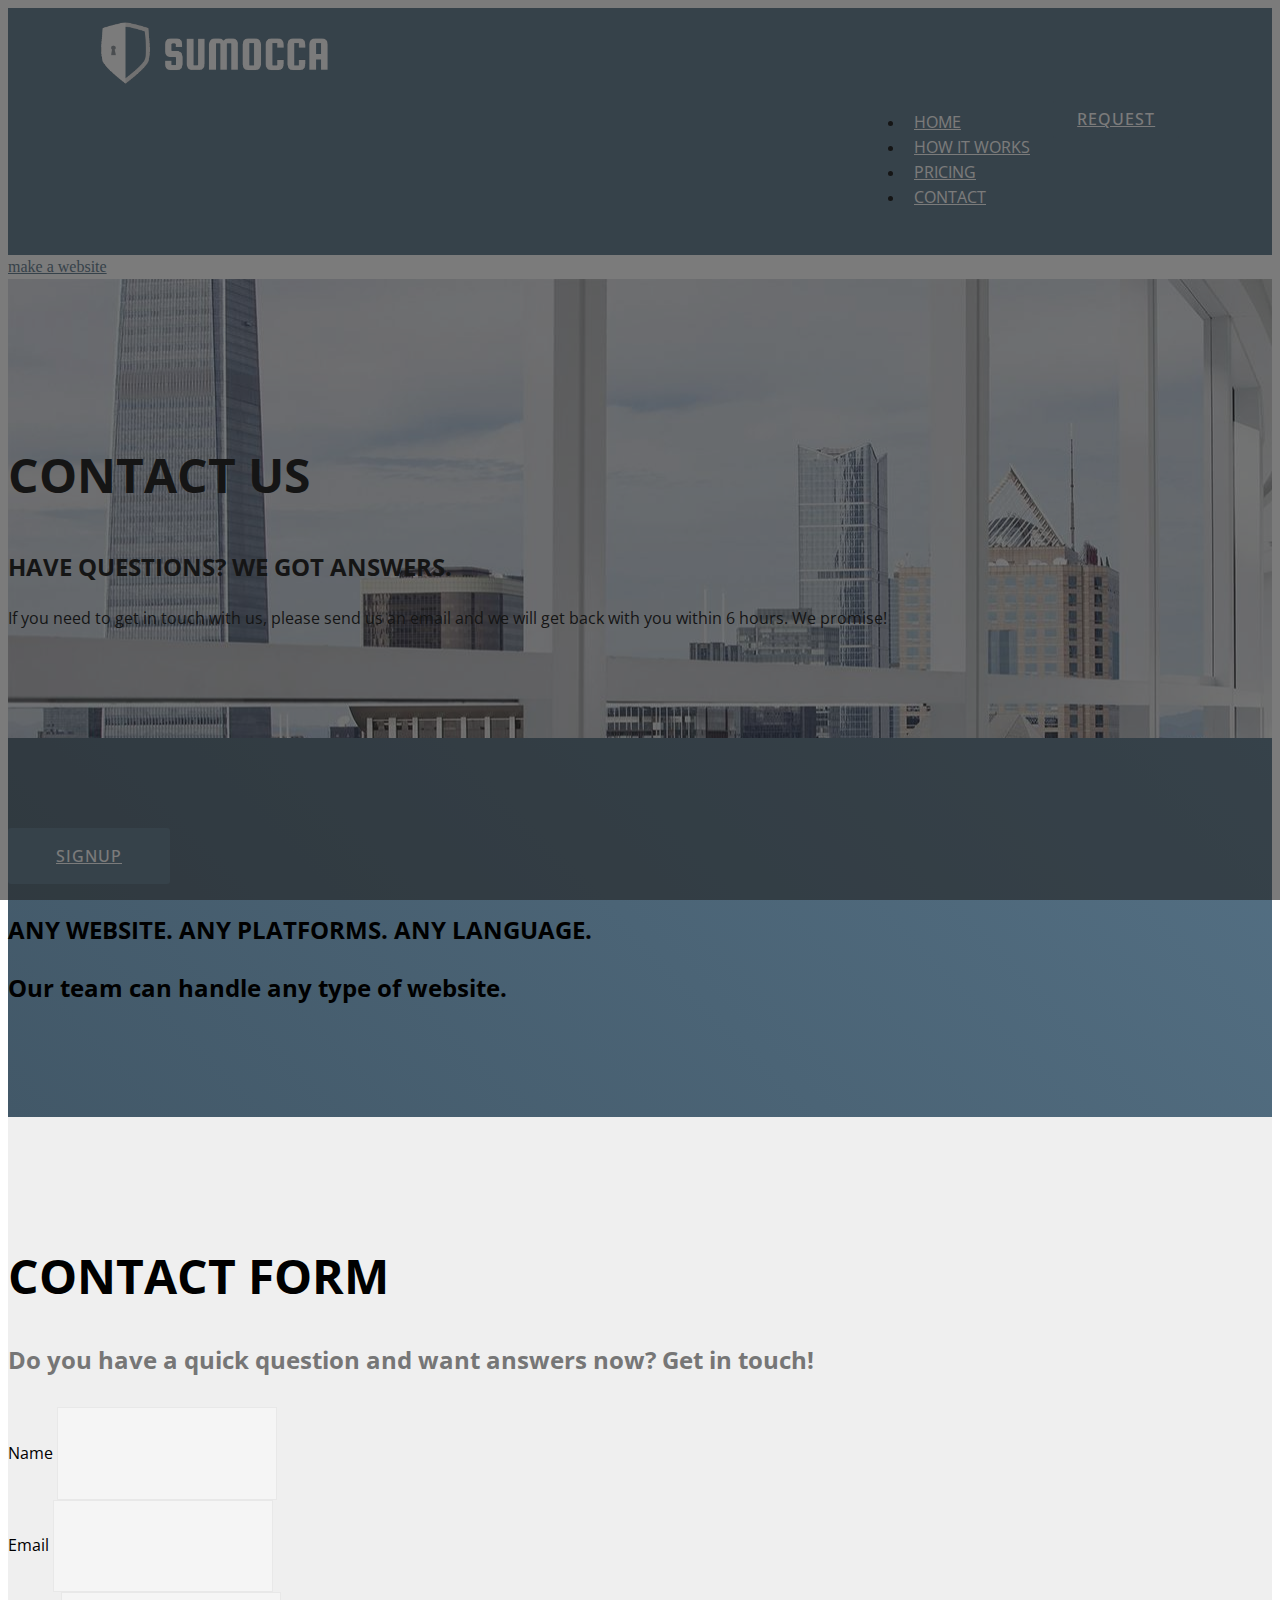
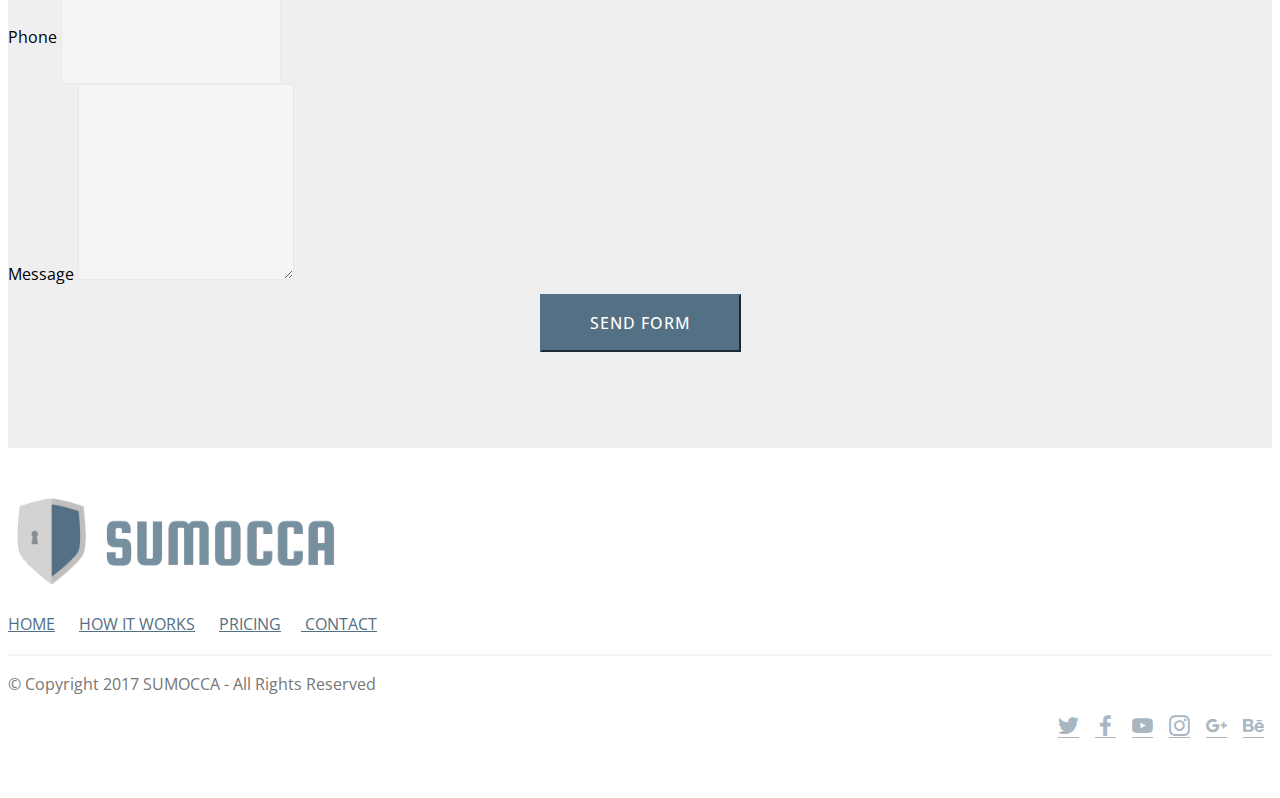
==== contact.html @ 3b96f132 "new upload" ====
<!DOCTYPE html>
<html>
<head>
  <!-- Site made with Mobirise Website Builder v4.2.2, https://mobirise.com -->
  <meta charset="UTF-8">
  <meta http-equiv="X-UA-Compatible" content="IE=edge">
  <meta name="generator" content="Mobirise v4.2.2, mobirise.com">
  <meta name="viewport" content="width=device-width, initial-scale=1">
  <link rel="shortcut icon" href="assets/images/sumocca-logo-icon-03-128x154.png" type="image/x-icon">
  <meta name="description" content="">
  <title>CONTACT</title>
  <link rel="stylesheet" href="assets/web/assets/mobirise-icons/mobirise-icons.css">
  <link rel="stylesheet" href="assets/tether/tether.min.css">
  <link rel="stylesheet" href="assets/bootstrap/css/bootstrap.min.css">
  <link rel="stylesheet" href="assets/bootstrap/css/bootstrap-grid.min.css">
  <link rel="stylesheet" href="assets/bootstrap/css/bootstrap-reboot.min.css">
  <link rel="stylesheet" href="assets/socicon/css/styles.css">
  <link rel="stylesheet" href="assets/dropdown/css/style.css">
  <link rel="stylesheet" href="assets/theme/css/style.css">
  <link rel="stylesheet" href="assets/mobirise/css/mbr-additional.css" type="text/css">
  
  
  
</head>
<body>
<section class="menu cid-qtBXk3uvk7" once="menu" id="menu2-1i" data-rv-view="254">

    

    <nav class="navbar navbar-expand beta-menu navbar-dropdown align-items-center navbar-fixed-top navbar-toggleable-sm bg-color transparent">
        <button class="navbar-toggler navbar-toggler-right" type="button" data-toggle="collapse" data-target="#navbarSupportedContent" aria-controls="navbarSupportedContent" aria-expanded="false" aria-label="Toggle navigation">
            <div class="hamburger">
                <span></span>
                <span></span>
                <span></span>
                <span></span>
            </div>
        </button>
        <div class="menu-logo">
            <div class="navbar-brand">
                <span class="navbar-logo">
                    <a href="index.html">
                        <img src="assets/images/sumocca-logo-sumocca-inverted-1680x5223.png" alt="Mobirise" title="" media-simple="true" style="height: 4.9rem;">
                    </a>
                </span>
                
            </div>
        </div>
        <div class="collapse navbar-collapse" id="navbarSupportedContent">
            <ul class="navbar-nav nav-dropdown" data-app-modern-menu="true"><li class="nav-item">
                    <a class="nav-link link text-white display-4" href="index.html">
                        HOME</a>
                </li><li class="nav-item"><a class="nav-link link text-white display-4" href="howitworks.html">
                        HOW IT WORKS</a></li><li class="nav-item"><a class="nav-link link text-white display-4" href="pricing.html">
                        PRICING</a></li><li class="nav-item"><a class="nav-link link text-white display-4" href="contact.html">
                        CONTACT</a></li></ul>
            <div class="navbar-buttons mbr-section-btn"><a class="btn btn-sm btn-primary display-4" href="request.html"><span class="mbri-edit mbr-iconfont mbr-iconfont-btn"></span>
                    REQUEST</a></div>
        </div>
    </nav>
</section>

<section class="engine"><a href="https://mobirise.co/h">make a website</a></section><section class="mbr-section info3 cid-qtBSN5jjMa" id="info3-19" data-rv-view="242">

    

    <div class="mbr-overlay" style="opacity: 0.6; background-color: rgb(35, 35, 35);">
    </div>

    <div class="container">
        <div class="row justify-content-center">
            <div class="media-container-column title col-12 col-md-10">
                <h2 class="align-left mbr-bold mbr-white pb-3 mbr-fonts-style display-2">
                    CONTACT US</h2>
                <h3 class="mbr-section-subtitle align-left mbr-light mbr-white pb-3 mbr-fonts-style display-5">
                    HAVE QUESTIONS? WE GOT ANSWERS.</h3>
                <p class="mbr-text align-left mbr-white mbr-fonts-style display-7">
                    If you need to get in touch with us, please send us an email and we will get back with you within 6 hours. We promise!</p>
                
            </div>
        </div>
    </div>
</section>

<section class="mbr-section info2 cid-qtBTxpRYz8" id="info2-1d" data-rv-view="245">

    

    

    <div class="container">
        <div class="row justify-content-center">
            <div class="media-container-column col-12 col-lg-3 col-md-4">
                <div class="mbr-section-btn align-left py-4"><a class="btn btn-primary display-4" href="pricing.html">SIGNUP</a></div>
            </div>
            <div class="media-container-column title col-12 col-lg-7 col-md-6">
                <h2 class="align-right mbr-bold mbr-white pb-3 mbr-fonts-style display-5">
                    ANY WEBSITE. ANY PLATFORMS. ANY LANGUAGE.</h2>
                <h3 class="mbr-section-subtitle align-right mbr-light mbr-white mbr-fonts-style display-5">
                    Our team can handle any type of website.</h3>
            </div>
        </div>
    </div>
</section>

<section class="mbr-section form1 cid-qtBSQK2jTN" id="form1-1a" data-rv-view="248">

    

    
    <div class="container">
        <div class="row justify-content-center">
            <div class="title col-12 col-lg-8">
                <h2 class="mbr-section-title align-center pb-3 mbr-fonts-style display-2">
                    CONTACT FORM
                </h2>
                <h3 class="mbr-section-subtitle align-center mbr-light pb-3 mbr-fonts-style display-5">
                    Do you have a quick question and want answers now? Get in touch!</h3>
            </div>
        </div>
    </div>
    <div class="container">
        <div class="row justify-content-center">
            <div class="media-container-column col-lg-8" data-form-type="formoid">
                    <div data-form-alert="" hidden="">
                        Thanks for filling out the form!
                    </div>
            
                    <form class="mbr-form" action="https://mobirise.com/" method="post" data-form-title="Mobirise Form"><input type="hidden" data-form-email="true" value="FG8EG2iCpXTelUS8zLbQG5BhSGpeW4QRdAvo38l9BM6LMunEGaPA+eh/CD2TAoX2A+5YjqZhH3MAC51hPK6ALNVbQ0pevUwwxZYVGxKORXZBF5r3ymHNPsztYHBO7hdn">
                        <div class="row row-sm-offset">
                            <div class="col-md-4 multi-horizontal" data-for="name">
                                <div class="form-group">
                                    <label class="form-control-label mbr-fonts-style display-7" for="name-form1-1a">Name</label>
                                    <input type="text" class="form-control" name="name" data-form-field="Name" required="" id="name-form1-1a">
                                </div>
                            </div>
                            <div class="col-md-4 multi-horizontal" data-for="email">
                                <div class="form-group">
                                    <label class="form-control-label mbr-fonts-style display-7" for="email-form1-1a">Email</label>
                                    <input type="email" class="form-control" name="email" data-form-field="Email" required="" id="email-form1-1a">
                                </div>
                            </div>
                            <div class="col-md-4 multi-horizontal" data-for="phone">
                                <div class="form-group">
                                    <label class="form-control-label mbr-fonts-style display-7" for="phone-form1-1a">Phone</label>
                                    <input type="tel" class="form-control" name="phone" data-form-field="Phone" id="phone-form1-1a">
                                </div>
                            </div>
                        </div>
                        <div class="form-group" data-for="message">
                            <label class="form-control-label mbr-fonts-style display-7" for="message-form1-1a">Message</label>
                            <textarea type="text" class="form-control" name="message" rows="7" data-form-field="Message" id="message-form1-1a"></textarea>
                        </div>
            
                        <span class="input-group-btn">
                            <button href="" type="submit" class="btn btn-primary btn-form display-4">SEND FORM</button>
                        </span>
                    </form>
            </div>
        </div>
    </div>
</section>

<section class="cid-qtBSRoUW4D" id="footer5-1b" data-rv-view="251">

    

    

    <div class="container">
        <div class="media-container-row">
            <div class="col-md-3">
                <div class="media-wrap">
                    <a href="index.html">
                       <img src="assets/images/sumocca-logo-sumocca-logo-1600x4592.png" alt="Mobirise" title="" media-simple="true">
                    </a>
                </div>
            </div>
            <div class="col-md-9">
                <p class="mbr-text align-right links mbr-fonts-style display-7">
                    <a href="index.html" class="text-black"></a><a href="index.html">HOME</a> &nbsp;&nbsp;&nbsp;&nbsp;
                    <a href="howitworks.html" class="text-black"></a><a href="howitworks.html">HOW IT WORKS</a> &nbsp;&nbsp;&nbsp;&nbsp;
                    <a href="pricing.html" class="text-black"></a><a href="pricing.html">PRICING</a> &nbsp;&nbsp;&nbsp;&nbsp;<a href="contact.html">
                    CONTACT</a>
                </p>
            </div>
        </div>
        <div class="footer-lower">
            <div class="media-container-row">
                <div class="col-md-12">
                    <hr>
                </div>
            </div>
            <div class="media-container-row mbr-white">
                <div class="col-md-6 copyright">
                    <p class="mbr-text mbr-fonts-style display-7">
                        © Copyright 2017 SUMOCCA - All Rights Reserved
                    </p>
                </div>
                <div class="col-md-6">
                    <div class="social-list align-right">
                        <div class="soc-item">
                            <a href="#" target="_blank">
                                <span class="mbr-iconfont mbr-iconfont-social socicon-twitter socicon" style="color: rgb(84, 112, 132);" media-simple="true"></span>
                            </a>
                        </div>
                        <div class="soc-item">
                            <a href="#" target="_blank">
                                <span class="mbr-iconfont mbr-iconfont-social socicon-facebook socicon" style="color: rgb(84, 112, 132);" media-simple="true"></span>
                            </a>
                        </div>
                        <div class="soc-item">
                            <a href="#" target="_blank">
                                <span class="mbr-iconfont mbr-iconfont-social socicon-youtube socicon" style="color: rgb(84, 112, 132);" media-simple="true"></span>
                            </a>
                        </div>
                        <div class="soc-item">
                            <a href="#" target="_blank">
                                <span class="mbr-iconfont mbr-iconfont-social socicon-instagram socicon" style="color: rgb(84, 112, 132);" media-simple="true"></span>
                            </a>
                        </div>
                        <div class="soc-item">
                            <a href="#" target="_blank">
                                <span class="mbr-iconfont mbr-iconfont-social socicon-googleplus socicon" style="color: rgb(84, 112, 132);" media-simple="true"></span>
                            </a>
                        </div>
                        <div class="soc-item">
                            <a href="#" target="_blank">
                                <span class="mbr-iconfont mbr-iconfont-social socicon-behance socicon" style="color: rgb(84, 112, 132);" media-simple="true"></span>
                            </a>
                        </div>
                    </div>
                </div>
            </div>
        </div>
    </div>
</section>


  <script src="assets/web/assets/jquery/jquery.min.js"></script>
  <script src="assets/popper/popper.min.js"></script>
  <script src="assets/tether/tether.min.js"></script>
  <script src="assets/bootstrap/js/bootstrap.min.js"></script>
  <script src="assets/smooth-scroll/smooth-scroll.js"></script>
  <script src="assets/dropdown/js/script.min.js"></script>
  <script src="assets/touch-swipe/jquery.touch-swipe.min.js"></script>
  <script src="assets/cookies-alert-plugin/cookies-alert-core.js"></script>
  <script src="assets/cookies-alert-plugin/cookies-alert-script.js"></script>
  <script src="assets/theme/js/script.js"></script>
  <script src="assets/formoid/formoid.min.js"></script>
  
  
<input name="cookieData" type="hidden" data-cookie-text="We use cookies to give you the best experience. Read our <a href='privacy.html'>cookie policy</a>.">
  </body>
</html>
---- assets/socicon/css/styles.css ----
@charset "UTF-8";

@font-face {
  font-family: "socicon";
  src:url("../fonts/socicon.eot");
  src:url("../fonts/socicon.eot?#iefix") format("embedded-opentype"),
    url("../fonts/socicon.woff") format("woff"),
    url("../fonts/socicon.ttf") format("truetype"),
    url("../fonts/socicon.svg#socicon") format("svg");
  font-weight: normal;
  font-style: normal;

}

[data-icon]:before {
  font-family: "socicon" !important;
  content: attr(data-icon);
  font-style: normal !important;
  font-weight: normal !important;
  font-variant: normal !important;
  text-transform: none !important;
  speak: none;
  line-height: 1;
  -webkit-font-smoothing: antialiased;
  -moz-osx-font-smoothing: grayscale;
}

[class^="socicon-"]:before,
[class*=" socicon-"]:before {
  font-family: "socicon" !important;
  font-style: normal !important;
  font-weight: normal !important;
  font-variant: normal !important;
  text-transform: none !important;
  speak: none;
  line-height: 1;
  -webkit-font-smoothing: antialiased;
  -moz-osx-font-smoothing: grayscale;
}

.socicon-modelmayhem:before {
  content: "\e000";
}
.socicon-mixcloud:before {
  content: "\e001";
}
.socicon-drupal:before {
  content: "\e002";
}
.socicon-swarm:before {
  content: "\e003";
}
.socicon-istock:before {
  content: "\e004";
}
.socicon-yammer:before {
  content: "\e005";
}
.socicon-ello:before {
  content: "\e006";
}
.socicon-stackoverflow:before {
  content: "\e007";
}
.socicon-persona:before {
  content: "\e008";
}
.socicon-triplej:before {
  content: "\e009";
}
.socicon-houzz:before {
  content: "\e00a";
}
.socicon-rss:before {
  content: "\e00b";
}
.socicon-paypal:before {
  content: "\e00c";
}
.socicon-odnoklassniki:before {
  content: "\e00d";
}
.socicon-airbnb:before {
  content: "\e00e";
}
.socicon-periscope:before {
  content: "\e00f";
}
.socicon-outlook:before {
  content: "\e010";
}
.socicon-coderwall:before {
  content: "\e011";
}
.socicon-tripadvisor:before {
  content: "\e012";
}
.socicon-appnet:before {
  content: "\e013";
}
.socicon-goodreads:before {
  content: "\e014";
}
.socicon-tripit:before {
  content: "\e015";
}
.socicon-lanyrd:before {
  content: "\e016";
}
.socicon-slideshare:before {
  content: "\e017";
}
.socicon-buffer:before {
  content: "\e018";
}
.socicon-disqus:before {
  content: "\e019";
}
.socicon-vkontakte:before {
  content: "\e01a";
}
.socicon-whatsapp:before {
  content: "\e01b";
}
.socicon-patreon:before {
  content: "\e01c";
}
.socicon-storehouse:before {
  content: "\e01d";
}
.socicon-pocket:before {
  content: "\e01e";
}
.socicon-mail:before {
  content: "\e01f";
}
.socicon-blogger:before {
  content: "\e020";
}
.socicon-technorati:before {
  content: "\e021";
}
.socicon-reddit:before {
  content: "\e022";
}
.socicon-dribbble:before {
  content: "\e023";
}
.socicon-stumbleupon:before {
  content: "\e024";
}
.socicon-digg:before {
  content: "\e025";
}
.socicon-envato:before {
  content: "\e026";
}
.socicon-behance:before {
  content: "\e027";
}
.socicon-delicious:before {
  content: "\e028";
}
.socicon-deviantart:before {
  content: "\e029";
}
.socicon-forrst:before {
  content: "\e02a";
}
.socicon-play:before {
  content: "\e02b";
}
.socicon-zerply:before {
  content: "\e02c";
}
.socicon-wikipedia:before {
  content: "\e02d";
}
.socicon-apple:before {
  content: "\e02e";
}
.socicon-flattr:before {
  content: "\e02f";
}
.socicon-github:before {
  content: "\e030";
}
.socicon-renren:before {
  content: "\e031";
}
.socicon-friendfeed:before {
  content: "\e032";
}
.socicon-newsvine:before {
  content: "\e033";
}
.socicon-identica:before {
  content: "\e034";
}
.socicon-bebo:before {
  content: "\e035";
}
.socicon-zynga:before {
  content: "\e036";
}
.socicon-steam:before {
  content: "\e037";
}
.socicon-xbox:before {
  content: "\e038";
}
.socicon-windows:before {
  content: "\e039";
}
.socicon-qq:before {
  content: "\e03a";
}
.socicon-douban:before {
  content: "\e03b";
}
.socicon-meetup:before {
  content: "\e03c";
}
.socicon-playstation:before {
  content: "\e03d";
}
.socicon-android:before {
  content: "\e03e";
}
.socicon-snapchat:before {
  content: "\e03f";
}
.socicon-twitter:before {
  content: "\e040";
}
.socicon-facebook:before {
  content: "\e041";
}
.socicon-googleplus:before {
  content: "\e042";
}
.socicon-pinterest:before {
  content: "\e043";
}
.socicon-foursquare:before {
  content: "\e044";
}
.socicon-yahoo:before {
  content: "\e045";
}
.socicon-skype:before {
  content: "\e046";
}
.socicon-yelp:before {
  content: "\e047";
}
.socicon-feedburner:before {
  content: "\e048";
}
.socicon-linkedin:before {
  content: "\e049";
}
.socicon-viadeo:before {
  content: "\e04a";
}
.socicon-xing:before {
  content: "\e04b";
}
.socicon-myspace:before {
  content: "\e04c";
}
.socicon-soundcloud:before {
  content: "\e04d";
}
.socicon-spotify:before {
  content: "\e04e";
}
.socicon-grooveshark:before {
  content: "\e04f";
}
.socicon-lastfm:before {
  content: "\e050";
}
.socicon-youtube:before {
  content: "\e051";
}
.socicon-vimeo:before {
  content: "\e052";
}
.socicon-dailymotion:before {
  content: "\e053";
}
.socicon-vine:before {
  content: "\e054";
}
.socicon-flickr:before {
  content: "\e055";
}
.socicon-500px:before {
  content: "\e056";
}
.socicon-wordpress:before {
  content: "\e058";
}
.socicon-tumblr:before {
  content: "\e059";
}
.socicon-twitch:before {
  content: "\e05a";
}
.socicon-8tracks:before {
  content: "\e05b";
}
.socicon-amazon:before {
  content: "\e05c";
}
.socicon-icq:before {
  content: "\e05d";
}
.socicon-smugmug:before {
  content: "\e05e";
}
.socicon-ravelry:before {
  content: "\e05f";
}
.socicon-weibo:before {
  content: "\e060";
}
.socicon-baidu:before {
  content: "\e061";
}
.socicon-angellist:before {
  content: "\e062";
}
.socicon-ebay:before {
  content: "\e063";
}
.socicon-imdb:before {
  content: "\e064";
}
.socicon-stayfriends:before {
  content: "\e065";
}
.socicon-residentadvisor:before {
  content: "\e066";
}
.socicon-google:before {
  content: "\e067";
}
.socicon-yandex:before {
  content: "\e068";
}
.socicon-sharethis:before {
  content: "\e069";
}
.socicon-bandcamp:before {
  content: "\e06a";
}
.socicon-itunes:before {
  content: "\e06b";
}
.socicon-deezer:before {
  content: "\e06c";
}
.socicon-telegram:before {
  content: "\e06e";
}
.socicon-openid:before {
  content: "\e06f";
}
.socicon-amplement:before {
  content: "\e070";
}
.socicon-viber:before {
  content: "\e071";
}
.socicon-zomato:before {
  content: "\e072";
}
.socicon-draugiem:before {
  content: "\e074";
}
.socicon-endomodo:before {
  content: "\e075";
}
.socicon-filmweb:before {
  content: "\e076";
}
.socicon-stackexchange:before {
  content: "\e077";
}
.socicon-wykop:before {
  content: "\e078";
}
.socicon-teamspeak:before {
  content: "\e079";
}
.socicon-teamviewer:before {
  content: "\e07a";
}
.socicon-ventrilo:before {
  content: "\e07b";
}
.socicon-younow:before {
  content: "\e07c";
}
.socicon-raidcall:before {
  content: "\e07d";
}
.socicon-mumble:before {
  content: "\e07e";
}
.socicon-medium:before {
  content: "\e06d";
}
.socicon-bebee:before {
  content: "\e07f";
}
.socicon-hitbox:before {
  content: "\e080";
}
.socicon-reverbnation:before {
  content: "\e081";
}
.socicon-formulr:before {
  content: "\e082";
}
.socicon-instagram:before {
  content: "\e057";
}
.socicon-battlenet:before {
  content: "\e083";
}
.socicon-chrome:before {
  content: "\e084";
}
.socicon-discord:before {
  content: "\e086";
}
.socicon-issuu:before {
  content: "\e087";
}
.socicon-macos:before {
  content: "\e088";
}
.socicon-firefox:before {
  content: "\e089";
}
.socicon-opera:before {
  content: "\e08d";
}
.socicon-keybase:before {
  content: "\e090";
}
.socicon-alliance:before {
  content: "\e091";
}
.socicon-livejournal:before {
  content: "\e092";
}
.socicon-googlephotos:before {
  content: "\e093";
}
.socicon-horde:before {
  content: "\e094";
}
.socicon-etsy:before {
  content: "\e095";
}
.socicon-zapier:before {
  content: "\e096";
}
.socicon-google-scholar:before {
  content: "\e097";
}
.socicon-researchgate:before {
  content: "\e098";
}
.socicon-wechat:before {
  content: "\e099";
}
.socicon-strava:before {
  content: "\e09a";
}
.socicon-line:before {
  content: "\e09b";
}
.socicon-lyft:before {
  content: "\e09c";
}
.socicon-uber:before {
  content: "\e09d";
}
.socicon-songkick:before {
  content: "\e09e";
}
.socicon-viewbug:before {
  content: "\e09f";
}
.socicon-googlegroups:before {
  content: "\e0a0";
}
.socicon-quora:before {
  content: "\e073";
}
.socicon-diablo:before {
  content: "\e085";
}
.socicon-blizzard:before {
  content: "\e0a1";
}
.socicon-hearthstone:before {
  content: "\e08b";
}
.socicon-heroes:before {
  content: "\e08a";
}
.socicon-overwatch:before {
  content: "\e08c";
}
.socicon-warcraft:before {
  content: "\e08e";
}
.socicon-starcraft:before {
  content: "\e08f";
}
.socicon-beam:before {
  content: "\e0a2";
}
.socicon-curse:before {
  content: "\e0a3";
}
.socicon-player:before {
  content: "\e0a4";
}
.socicon-streamjar:before {
  content: "\e0a5";
}
.socicon-nintendo:before {
  content: "\e0a6";
}
.socicon-hellocoton:before {
  content: "\e0a7";
}
---- assets/mobirise/css/mbr-additional.css ----
@import url(https://fonts.googleapis.com/css?family=Open+Sans:300,300i,400,400i,600,600i,700,700i,800,800i);





body {
  font-style: normal;
  line-height: 1.5;
}
.mbr-section-title {
  font-style: normal;
  line-height: 1.2;
}
.mbr-section-subtitle {
  line-height: 1.3;
}
.mbr-text {
  font-style: normal;
  line-height: 1.6;
}
.display-1 {
  font-family: 'Open Sans', sans-serif;
  font-size: 4.25rem;
}
.display-1 > .mbr-iconfont {
  font-size: 6.8rem;
}
.display-2 {
  font-family: 'Open Sans', sans-serif;
  font-size: 3rem;
}
.display-2 > .mbr-iconfont {
  font-size: 4.8rem;
}
.display-4 {
  font-family: 'Open Sans', sans-serif;
  font-size: 1rem;
}
.display-4 > .mbr-iconfont {
  font-size: 1.6rem;
}
.display-5 {
  font-family: 'Open Sans', sans-serif;
  font-size: 1.5rem;
}
.display-5 > .mbr-iconfont {
  font-size: 2.4rem;
}
.display-7 {
  font-family: 'Open Sans', sans-serif;
  font-size: 1rem;
}
.display-7 > .mbr-iconfont {
  font-size: 1.6rem;
}
/* ---- Fluid typography for mobile devices ---- */
/* 1.4 - font scale ratio ( bootstrap == 1.42857 ) */
/* 100vw - current viewport width */
/* (48 - 20)  48 == 48rem == 768px, 20 == 20rem == 320px(minimal supported viewport) */
/* 0.65 - min scale variable, may vary */
@media (max-width: 768px) {
  .display-1 {
    font-size: 3.4rem;
    font-size: calc( 2.1374999999999997rem + (4.25 - 2.1374999999999997) * ((100vw - 20rem) / (48 - 20)));
    line-height: calc( 1.4 * (2.1374999999999997rem + (4.25 - 2.1374999999999997) * ((100vw - 20rem) / (48 - 20))));
  }
  .display-2 {
    font-size: 2.4rem;
    font-size: calc( 1.7rem + (3 - 1.7) * ((100vw - 20rem) / (48 - 20)));
    line-height: calc( 1.4 * (1.7rem + (3 - 1.7) * ((100vw - 20rem) / (48 - 20))));
  }
  .display-4 {
    font-size: 0.8rem;
    font-size: calc( 1rem + (1 - 1) * ((100vw - 20rem) / (48 - 20)));
    line-height: calc( 1.4 * (1rem + (1 - 1) * ((100vw - 20rem) / (48 - 20))));
  }
  .display-5 {
    font-size: 1.2rem;
    font-size: calc( 1.175rem + (1.5 - 1.175) * ((100vw - 20rem) / (48 - 20)));
    line-height: calc( 1.4 * (1.175rem + (1.5 - 1.175) * ((100vw - 20rem) / (48 - 20))));
  }
}
/* Buttons */
.btn {
  font-weight: 500;
  border-width: 2px;
  font-style: normal;
  letter-spacing: 1px;
  margin: .4rem .8rem;
  white-space: normal;
  -webkit-transition: all 0.3s ease-in-out;
  -moz-transition: all 0.3s ease-in-out;
  transition: all 0.3s ease-in-out;
  padding: 1rem 3rem;
  border-radius: 3px;
  display: inline-flex;
  align-items: center;
  justify-content: center;
  word-break: break-word;
}
.btn-sm {
  font-weight: 500;
  letter-spacing: 1px;
  -webkit-transition: all 0.3s ease-in-out;
  -moz-transition: all 0.3s ease-in-out;
  transition: all 0.3s ease-in-out;
  padding: 0.6rem 1.5rem;
  border-radius: 3px;
}
.btn-md {
  font-weight: 500;
  letter-spacing: 1px;
  margin: .4rem .8rem !important;
  -webkit-transition: all 0.3s ease-in-out;
  -moz-transition: all 0.3s ease-in-out;
  transition: all 0.3s ease-in-out;
  padding: 1rem 3rem;
  border-radius: 3px;
}
.btn-lg {
  font-weight: 500;
  letter-spacing: 1px;
  margin: .4rem .8rem !important;
  -webkit-transition: all 0.3s ease-in-out;
  -moz-transition: all 0.3s ease-in-out;
  transition: all 0.3s ease-in-out;
  padding: 1.2rem 3.2rem;
  border-radius: 3px;
}
.bg-primary {
  background-color: #547084 !important;
}
.bg-success {
  background-color: #f7ed4a !important;
}
.bg-info {
  background-color: #82786e !important;
}
.bg-warning {
  background-color: #879a9f !important;
}
.bg-danger {
  background-color: #b1a374 !important;
}
.btn-primary,
.btn-primary:active,
.btn-primary.active {
  background-color: #547084;
  border-color: #547084;
  color: #ffffff;
}
.btn-primary:hover,
.btn-primary:focus,
.btn-primary.focus {
  color: #ffffff;
  background-color: #364855;
  border-color: #364855;
}
.btn-primary.disabled,
.btn-primary:disabled {
  color: #ffffff !important;
  background-color: #364855 !important;
  border-color: #364855 !important;
}
.btn-secondary,
.btn-secondary:active,
.btn-secondary.active {
  background-color: #ff3366;
  border-color: #ff3366;
  color: #ffffff;
}
.btn-secondary:hover,
.btn-secondary:focus,
.btn-secondary.focus {
  color: #ffffff;
  background-color: #e50039;
  border-color: #e50039;
}
.btn-secondary.disabled,
.btn-secondary:disabled {
  color: #ffffff !important;
  background-color: #e50039 !important;
  border-color: #e50039 !important;
}
.btn-info,
.btn-info:active,
.btn-info.active {
  background-color: #82786e;
  border-color: #82786e;
  color: #ffffff;
}
.btn-info:hover,
.btn-info:focus,
.btn-info.focus {
  color: #ffffff;
  background-color: #59524b;
  border-color: #59524b;
}
.btn-info.disabled,
.btn-info:disabled {
  color: #ffffff !important;
  background-color: #59524b !important;
  border-color: #59524b !important;
}
.btn-success,
.btn-success:active,
.btn-success.active {
  background-color: #f7ed4a;
  border-color: #f7ed4a;
  color: #ffffff;
}
.btn-success:hover,
.btn-success:focus,
.btn-success.focus {
  color: #ffffff;
  background-color: #eadd0a;
  border-color: #eadd0a;
}
.btn-success.disabled,
.btn-success:disabled {
  color: #ffffff !important;
  background-color: #eadd0a !important;
  border-color: #eadd0a !important;
}
.btn-warning,
.btn-warning:active,
.btn-warning.active {
  background-color: #879a9f;
  border-color: #879a9f;
  color: #ffffff;
}
.btn-warning:hover,
.btn-warning:focus,
.btn-warning.focus {
  color: #ffffff;
  background-color: #617479;
  border-color: #617479;
}
.btn-warning.disabled,
.btn-warning:disabled {
  color: #ffffff !important;
  background-color: #617479 !important;
  border-color: #617479 !important;
}
.btn-danger,
.btn-danger:active,
.btn-danger.active {
  background-color: #b1a374;
  border-color: #b1a374;
  color: #ffffff;
}
.btn-danger:hover,
.btn-danger:focus,
.btn-danger.focus {
  color: #ffffff;
  background-color: #8b7d4e;
  border-color: #8b7d4e;
}
.btn-danger.disabled,
.btn-danger:disabled {
  color: #ffffff !important;
  background-color: #8b7d4e !important;
  border-color: #8b7d4e !important;
}
.btn-white {
  color: #333333 !important;
}
.btn-white,
.btn-white:active,
.btn-white.active {
  background-color: #ffffff;
  border-color: #ffffff;
  color: #ffffff;
}
.btn-white:hover,
.btn-white:focus,
.btn-white.focus {
  color: #ffffff;
  background-color: #d4d4d4;
  border-color: #d4d4d4;
}
.btn-white.disabled,
.btn-white:disabled {
  color: #ffffff !important;
  background-color: #d4d4d4 !important;
  border-color: #d4d4d4 !important;
}
.btn-black,
.btn-black:active,
.btn-black.active {
  background-color: #333333;
  border-color: #333333;
  color: #ffffff;
}
.btn-black:hover,
.btn-black:focus,
.btn-black.focus {
  color: #ffffff;
  background-color: #0d0d0d;
  border-color: #0d0d0d;
}
.btn-black.disabled,
.btn-black:disabled {
  color: #ffffff !important;
  background-color: #0d0d0d !important;
  border-color: #0d0d0d !important;
}
.btn-primary-outline,
.btn-primary-outline:active,
.btn-primary-outline.active {
  background: none;
  border-color: #2c3b46;
  color: #2c3b46;
}
.btn-primary-outline:hover,
.btn-primary-outline:focus,
.btn-primary-outline.focus {
  color: #ffffff;
  background-color: #547084;
  border-color: #547084;
}
.btn-primary-outline.disabled,
.btn-primary-outline:disabled {
  color: #ffffff !important;
  background-color: #547084 !important;
  border-color: #547084 !important;
}
.btn-secondary-outline,
.btn-secondary-outline:active,
.btn-secondary-outline.active {
  background: none;
  border-color: #cc0033;
  color: #cc0033;
}
.btn-secondary-outline:hover,
.btn-secondary-outline:focus,
.btn-secondary-outline.focus {
  color: #ffffff;
  background-color: #ff3366;
  border-color: #ff3366;
}
.btn-secondary-outline.disabled,
.btn-secondary-outline:disabled {
  color: #ffffff !important;
  background-color: #ff3366 !important;
  border-color: #ff3366 !important;
}
.btn-info-outline,
.btn-info-outline:active,
.btn-info-outline.active {
  background: none;
  border-color: #4b453f;
  color: #4b453f;
}
.btn-info-outline:hover,
.btn-info-outline:focus,
.btn-info-outline.focus {
  color: #ffffff;
  background-color: #82786e;
  border-color: #82786e;
}
.btn-info-outline.disabled,
.btn-info-outline:disabled {
  color: #ffffff !important;
  background-color: #82786e !important;
  border-color: #82786e !important;
}
.btn-success-outline,
.btn-success-outline:active,
.btn-success-outline.active {
  background: none;
  border-color: #d2c609;
  color: #d2c609;
}
.btn-success-outline:hover,
.btn-success-outline:focus,
.btn-success-outline.focus {
  color: #ffffff;
  background-color: #f7ed4a;
  border-color: #f7ed4a;
}
.btn-success-outline.disabled,
.btn-success-outline:disabled {
  color: #ffffff !important;
  background-color: #f7ed4a !important;
  border-color: #f7ed4a !important;
}
.btn-warning-outline,
.btn-warning-outline:active,
.btn-warning-outline.active {
  background: none;
  border-color: #55666b;
  color: #55666b;
}
.btn-warning-outline:hover,
.btn-warning-outline:focus,
.btn-warning-outline.focus {
  color: #ffffff;
  background-color: #879a9f;
  border-color: #879a9f;
}
.btn-warning-outline.disabled,
.btn-warning-outline:disabled {
  color: #ffffff !important;
  background-color: #879a9f !important;
  border-color: #879a9f !important;
}
.btn-danger-outline,
.btn-danger-outline:active,
.btn-danger-outline.active {
  background: none;
  border-color: #7a6e45;
  color: #7a6e45;
}
.btn-danger-outline:hover,
.btn-danger-outline:focus,
.btn-danger-outline.focus {
  color: #ffffff;
  background-color: #b1a374;
  border-color: #b1a374;
}
.btn-danger-outline.disabled,
.btn-danger-outline:disabled {
  color: #ffffff !important;
  background-color: #b1a374 !important;
  border-color: #b1a374 !important;
}
.btn-black-outline,
.btn-black-outline:active,
.btn-black-outline.active {
  background: none;
  border-color: #000000;
  color: #000000;
}
.btn-black-outline:hover,
.btn-black-outline:focus,
.btn-black-outline.focus {
  color: #ffffff;
  background-color: #333333;
  border-color: #333333;
}
.btn-black-outline.disabled,
.btn-black-outline:disabled {
  color: #ffffff !important;
  background-color: #333333 !important;
  border-color: #333333 !important;
}
.btn-white-outline,
.btn-white-outline:active,
.btn-white-outline.active {
  background: none;
  border-color: #ffffff;
  color: #ffffff;
}
.btn-white-outline:hover,
.btn-white-outline:focus,
.btn-white-outline.focus {
  color: #333333;
  background-color: #ffffff;
  border-color: #ffffff;
}
.text-primary {
  color: #547084 !important;
}
.text-secondary {
  color: #ff3366 !important;
}
.text-success {
  color: #f7ed4a !important;
}
.text-info {
  color: #82786e !important;
}
.text-warning {
  color: #879a9f !important;
}
.text-danger {
  color: #b1a374 !important;
}
.text-white {
  color: #ffffff !important;
}
.text-black {
  color: #000000 !important;
}
a.text-primary:hover,
a.text-primary:focus {
  color: #2c3b46 !important;
}
a.text-secondary:hover,
a.text-secondary:focus {
  color: #cc0033 !important;
}
a.text-success:hover,
a.text-success:focus {
  color: #d2c609 !important;
}
a.text-info:hover,
a.text-info:focus {
  color: #4b453f !important;
}
a.text-warning:hover,
a.text-warning:focus {
  color: #55666b !important;
}
a.text-danger:hover,
a.text-danger:focus {
  color: #7a6e45 !important;
}
a.text-white:hover,
a.text-white:focus {
  color: #b3b3b3 !important;
}
a.text-black:hover,
a.text-black:focus {
  color: #4d4d4d !important;
}
.alert-success {
  background-color: #70c770;
}
.alert-info {
  background-color: #82786e;
}
.alert-warning {
  background-color: #879a9f;
}
.alert-danger {
  background-color: #b1a374;
}
.mbr-gallery-filter li.active .btn {
  background-color: #547084;
  border-color: #547084;
  color: #ffffff;
}
.mbr-gallery-filter li.active .btn:focus {
  box-shadow: none;
}
.btn-form {
  border-radius: 0;
}
.btn-form:hover {
  cursor: pointer;
}
a,
a:hover {
  color: #547084;
}
.mbr-plan-header.bg-primary .mbr-plan-subtitle,
.mbr-plan-header.bg-primary .mbr-plan-price-desc {
  color: #99afbe;
}
.mbr-plan-header.bg-success .mbr-plan-subtitle,
.mbr-plan-header.bg-success .mbr-plan-price-desc {
  color: #ffffff;
}
.mbr-plan-header.bg-info .mbr-plan-subtitle,
.mbr-plan-header.bg-info .mbr-plan-price-desc {
  color: #beb8b2;
}
.mbr-plan-header.bg-warning .mbr-plan-subtitle,
.mbr-plan-header.bg-warning .mbr-plan-price-desc {
  color: #ced6d8;
}
.mbr-plan-header.bg-danger .mbr-plan-subtitle,
.mbr-plan-header.bg-danger .mbr-plan-price-desc {
  color: #dfd9c6;
}
/* Scroll to top button*/
.scrollToTop_wraper {
  opacity: 0 !important;
}
/* Others*/
.note-check a[data-value=Rubik] {
  font-style: normal;
}
.mbr-arrow a {
  color: #ffffff;
}
.form-control-label {
  position: relative;
  cursor: pointer;
  margin-bottom: .357em;
  padding: 0;
}
.alert {
  color: #ffffff;
  border-radius: 0;
  border: 0;
  font-size: .875rem;
  line-height: 1.5;
  margin-bottom: 1.875rem;
  padding: 1.25rem;
  position: relative;
}
.alert.alert-form::after {
  background-color: inherit;
  bottom: -7px;
  content: "";
  display: block;
  height: 14px;
  left: 50%;
  margin-left: -7px;
  position: absolute;
  transform: rotate(45deg);
  width: 14px;
}
.form-control {
  background-color: #f5f5f5;
  box-shadow: none;
  color: #565656;
  font-family: 'Open Sans', sans-serif;
  font-size: 1rem;
  line-height: 1.43;
  min-height: 3.5em;
  padding: 1.07em .5em;
}
.form-control > .mbr-iconfont {
  font-size: 1.6rem;
}
.form-control,
.form-control:focus {
  border: 1px solid #e8e8e8;
}
.form-active .form-control:invalid {
  border-color: red;
}
.mbr-overlay {
  background-color: #000;
  bottom: 0;
  left: 0;
  opacity: .5;
  position: absolute;
  right: 0;
  top: 0;
  z-index: 0;
}
blockquote {
  font-style: italic;
  padding: 10px 0 10px 20px;
  font-size: 1.09rem;
  position: relative;
  border-color: #547084;
  border-width: 3px;
}
ul,
ol,
pre,
blockquote {
  margin-bottom: 2.3125rem;
}
pre {
  background: #f4f4f4;
  padding: 10px 24px;
  white-space: pre-wrap;
}
.inactive {
  -webkit-user-select: none;
  -moz-user-select: none;
  -ms-user-select: none;
  user-select: none;
  pointer-events: none;
  -webkit-user-drag: none;
  user-drag: none;
}
.mbr-section__comments .row {
  justify-content: center;
}
/* Forms */
.mbr-form .btn {
  margin: .4rem 0;
}
@media (max-width: 767px) {
  .btn {
    font-size: .75rem !important;
  }
  .btn .mbr-iconfont {
    font-size: 1rem !important;
  }
}
/* Social block */
.btn-social {
  font-size: 20px;
  border-radius: 50%;
  padding: 0;
  width: 44px;
  height: 44px;
  line-height: 44px;
  text-align: center;
  position: relative;
  border: 2px solid #c0a375;
  border-color: #547084;
  color: #232323;
  cursor: pointer;
}
.btn-social i {
  top: 0;
  line-height: 44px;
  width: 44px;
}
.btn-social:hover {
  color: #fff;
  background: #547084;
}
.btn-social + .btn {
  margin-left: .1rem;
}
/* Footer */
.mbr-footer-content li::before,
.mbr-footer .mbr-contacts li::before {
  background: #547084;
}
.mbr-footer-content li a:hover,
.mbr-footer .mbr-contacts li a:hover {
  color: #547084;
}
/* Headers*/
.offset-1 {
  margin-left: 8.33333%;
}
.offset-2 {
  margin-left: 16.66667%;
}
.offset-3 {
  margin-left: 25%;
}
.offset-4 {
  margin-left: 33.33333%;
}
.offset-5 {
  margin-left: 41.66667%;
}
.offset-6 {
  margin-left: 50%;
}
.offset-7 {
  margin-left: 58.33333%;
}
.offset-8 {
  margin-left: 66.66667%;
}
.offset-9 {
  margin-left: 75%;
}
.offset-10 {
  margin-left: 83.33333%;
}
.offset-11 {
  margin-left: 91.66667%;
}
@media (min-width: 576px) {
  .offset-sm-0 {
    margin-left: 0%;
  }
  .offset-sm-1 {
    margin-left: 8.33333%;
  }
  .offset-sm-2 {
    margin-left: 16.66667%;
  }
  .offset-sm-3 {
    margin-left: 25%;
  }
  .offset-sm-4 {
    margin-left: 33.33333%;
  }
  .offset-sm-5 {
    margin-left: 41.66667%;
  }
  .offset-sm-6 {
    margin-left: 50%;
  }
  .offset-sm-7 {
    margin-left: 58.33333%;
  }
  .offset-sm-8 {
    margin-left: 66.66667%;
  }
  .offset-sm-9 {
    margin-left: 75%;
  }
  .offset-sm-10 {
    margin-left: 83.33333%;
  }
  .offset-sm-11 {
    margin-left: 91.66667%;
  }
}
@media (min-width: 768px) {
  .offset-md-0 {
    margin-left: 0%;
  }
  .offset-md-1 {
    margin-left: 8.33333%;
  }
  .offset-md-2 {
    margin-left: 16.66667%;
  }
  .offset-md-3 {
    margin-left: 25%;
  }
  .offset-md-4 {
    margin-left: 33.33333%;
  }
  .offset-md-5 {
    margin-left: 41.66667%;
  }
  .offset-md-6 {
    margin-left: 50%;
  }
  .offset-md-7 {
    margin-left: 58.33333%;
  }
  .offset-md-8 {
    margin-left: 66.66667%;
  }
  .offset-md-9 {
    margin-left: 75%;
  }
  .offset-md-10 {
    margin-left: 83.33333%;
  }
  .offset-md-11 {
    margin-left: 91.66667%;
  }
}
@media (min-width: 992px) {
  .offset-lg-0 {
    margin-left: 0%;
  }
  .offset-lg-1 {
    margin-left: 8.33333%;
  }
  .offset-lg-2 {
    margin-left: 16.66667%;
  }
  .offset-lg-3 {
    margin-left: 25%;
  }
  .offset-lg-4 {
    margin-left: 33.33333%;
  }
  .offset-lg-5 {
    margin-left: 41.66667%;
  }
  .offset-lg-6 {
    margin-left: 50%;
  }
  .offset-lg-7 {
    margin-left: 58.33333%;
  }
  .offset-lg-8 {
    margin-left: 66.66667%;
  }
  .offset-lg-9 {
    margin-left: 75%;
  }
  .offset-lg-10 {
    margin-left: 83.33333%;
  }
  .offset-lg-11 {
    margin-left: 91.66667%;
  }
}
@media (min-width: 1200px) {
  .offset-xl-0 {
    margin-left: 0%;
  }
  .offset-xl-1 {
    margin-left: 8.33333%;
  }
  .offset-xl-2 {
    margin-left: 16.66667%;
  }
  .offset-xl-3 {
    margin-left: 25%;
  }
  .offset-xl-4 {
    margin-left: 33.33333%;
  }
  .offset-xl-5 {
    margin-left: 41.66667%;
  }
  .offset-xl-6 {
    margin-left: 50%;
  }
  .offset-xl-7 {
    margin-left: 58.33333%;
  }
  .offset-xl-8 {
    margin-left: 66.66667%;
  }
  .offset-xl-9 {
    margin-left: 75%;
  }
  .offset-xl-10 {
    margin-left: 83.33333%;
  }
  .offset-xl-11 {
    margin-left: 91.66667%;
  }
}
.navbar-toggler {
  -webkit-align-self: flex-start;
  -ms-flex-item-align: start;
  align-self: flex-start;
  padding: 0.25rem 0.75rem;
  font-size: 1.25rem;
  line-height: 1;
  background: transparent;
  border: 1px solid transparent;
  -webkit-border-radius: 0.25rem;
  border-radius: 0.25rem;
}
.navbar-toggler:focus,
.navbar-toggler:hover {
  text-decoration: none;
}
.navbar-toggler-icon {
  display: inline-block;
  width: 1.5em;
  height: 1.5em;
  vertical-align: middle;
  content: "";
  background: no-repeat center center;
  -webkit-background-size: 100% 100%;
  -o-background-size: 100% 100%;
  background-size: 100% 100%;
}
.navbar-toggler-left {
  position: absolute;
  left: 1rem;
}
.navbar-toggler-right {
  position: absolute;
  right: 1rem;
}
@media (max-width: 575px) {
  .navbar-toggleable .navbar-nav .dropdown-menu {
    position: static;
    float: none;
  }
  .navbar-toggleable > .container {
    padding-right: 0;
    padding-left: 0;
  }
}
@media (min-width: 576px) {
  .navbar-toggleable {
    -webkit-box-orient: horizontal;
    -webkit-box-direction: normal;
    -webkit-flex-direction: row;
    -ms-flex-direction: row;
    flex-direction: row;
    -webkit-flex-wrap: nowrap;
    -ms-flex-wrap: nowrap;
    flex-wrap: nowrap;
    -webkit-box-align: center;
    -webkit-align-items: center;
    -ms-flex-align: center;
    align-items: center;
  }
  .navbar-toggleable .navbar-nav {
    -webkit-box-orient: horizontal;
    -webkit-box-direction: normal;
    -webkit-flex-direction: row;
    -ms-flex-direction: row;
    flex-direction: row;
  }
  .navbar-toggleable .navbar-nav .nav-link {
    padding-right: .5rem;
    padding-left: .5rem;
  }
  .navbar-toggleable > .container {
    display: -webkit-box;
    display: -webkit-flex;
    display: -ms-flexbox;
    display: flex;
    -webkit-flex-wrap: nowrap;
    -ms-flex-wrap: nowrap;
    flex-wrap: nowrap;
    -webkit-box-align: center;
    -webkit-align-items: center;
    -ms-flex-align: center;
    align-items: center;
  }
  .navbar-toggleable .navbar-collapse {
    display: -webkit-box !important;
    display: -webkit-flex !important;
    display: -ms-flexbox !important;
    display: flex !important;
    width: 100%;
  }
  .navbar-toggleable .navbar-toggler {
    display: none;
  }
}
@media (max-width: 767px) {
  .navbar-toggleable-sm .navbar-nav .dropdown-menu {
    position: static;
    float: none;
  }
  .navbar-toggleable-sm > .container {
    padding-right: 0;
    padding-left: 0;
  }
}
@media (min-width: 768px) {
  .navbar-toggleable-sm {
    -webkit-box-orient: horizontal;
    -webkit-box-direction: normal;
    -webkit-flex-direction: row;
    -ms-flex-direction: row;
    flex-direction: row;
    -webkit-flex-wrap: nowrap;
    -ms-flex-wrap: nowrap;
    flex-wrap: nowrap;
    -webkit-box-align: center;
    -webkit-align-items: center;
    -ms-flex-align: center;
    align-items: center;
  }
  .navbar-toggleable-sm .navbar-nav {
    -webkit-box-orient: horizontal;
    -webkit-box-direction: normal;
    -webkit-flex-direction: row;
    -ms-flex-direction: row;
    flex-direction: row;
  }
  .navbar-toggleable-sm .navbar-nav .nav-link {
    padding-right: .5rem;
    padding-left: .5rem;
  }
  .navbar-toggleable-sm > .container {
    display: -webkit-box;
    display: -webkit-flex;
    display: -ms-flexbox;
    display: flex;
    -webkit-flex-wrap: nowrap;
    -ms-flex-wrap: nowrap;
    flex-wrap: nowrap;
    -webkit-box-align: center;
    -webkit-align-items: center;
    -ms-flex-align: center;
    align-items: center;
  }
  .navbar-toggleable-sm .navbar-collapse {
    display: -webkit-box !important;
    display: -webkit-flex !important;
    display: -ms-flexbox !important;
    display: flex !important;
    width: 100%;
  }
  .navbar-toggleable-sm .navbar-toggler {
    display: none;
  }
}
@media (max-width: 991px) {
  .navbar-toggleable-md .navbar-nav .dropdown-menu {
    position: static;
    float: none;
  }
  .navbar-toggleable-md > .container {
    padding-right: 0;
    padding-left: 0;
  }
}
@media (min-width: 992px) {
  .navbar-toggleable-md {
    -webkit-box-orient: horizontal;
    -webkit-box-direction: normal;
    -webkit-flex-direction: row;
    -ms-flex-direction: row;
    flex-direction: row;
    -webkit-flex-wrap: nowrap;
    -ms-flex-wrap: nowrap;
    flex-wrap: nowrap;
    -webkit-box-align: center;
    -webkit-align-items: center;
    -ms-flex-align: center;
    align-items: center;
  }
  .navbar-toggleable-md .navbar-nav {
    -webkit-box-orient: horizontal;
    -webkit-box-direction: normal;
    -webkit-flex-direction: row;
    -ms-flex-direction: row;
    flex-direction: row;
  }
  .navbar-toggleable-md .navbar-nav .nav-link {
    padding-right: .5rem;
    padding-left: .5rem;
  }
  .navbar-toggleable-md > .container {
    display: -webkit-box;
    display: -webkit-flex;
    display: -ms-flexbox;
    display: flex;
    -webkit-flex-wrap: nowrap;
    -ms-flex-wrap: nowrap;
    flex-wrap: nowrap;
    -webkit-box-align: center;
    -webkit-align-items: center;
    -ms-flex-align: center;
    align-items: center;
  }
  .navbar-toggleable-md .navbar-collapse {
    display: -webkit-box !important;
    display: -webkit-flex !important;
    display: -ms-flexbox !important;
    display: flex !important;
    width: 100%;
  }
  .navbar-toggleable-md .navbar-toggler {
    display: none;
  }
}
@media (max-width: 1199px) {
  .navbar-toggleable-lg .navbar-nav .dropdown-menu {
    position: static;
    float: none;
  }
  .navbar-toggleable-lg > .container {
    padding-right: 0;
    padding-left: 0;
  }
}
@media (min-width: 1200px) {
  .navbar-toggleable-lg {
    -webkit-box-orient: horizontal;
    -webkit-box-direction: normal;
    -webkit-flex-direction: row;
    -ms-flex-direction: row;
    flex-direction: row;
    -webkit-flex-wrap: nowrap;
    -ms-flex-wrap: nowrap;
    flex-wrap: nowrap;
    -webkit-box-align: center;
    -webkit-align-items: center;
    -ms-flex-align: center;
    align-items: center;
  }
  .navbar-toggleable-lg .navbar-nav {
    -webkit-box-orient: horizontal;
    -webkit-box-direction: normal;
    -webkit-flex-direction: row;
    -ms-flex-direction: row;
    flex-direction: row;
  }
  .navbar-toggleable-lg .navbar-nav .nav-link {
    padding-right: .5rem;
    padding-left: .5rem;
  }
  .navbar-toggleable-lg > .container {
    display: -webkit-box;
    display: -webkit-flex;
    display: -ms-flexbox;
    display: flex;
    -webkit-flex-wrap: nowrap;
    -ms-flex-wrap: nowrap;
    flex-wrap: nowrap;
    -webkit-box-align: center;
    -webkit-align-items: center;
    -ms-flex-align: center;
    align-items: center;
  }
  .navbar-toggleable-lg .navbar-collapse {
    display: -webkit-box !important;
    display: -webkit-flex !important;
    display: -ms-flexbox !important;
    display: flex !important;
    width: 100%;
  }
  .navbar-toggleable-lg .navbar-toggler {
    display: none;
  }
}
.navbar-toggleable-xl {
  -webkit-box-orient: horizontal;
  -webkit-box-direction: normal;
  -webkit-flex-direction: row;
  -ms-flex-direction: row;
  flex-direction: row;
  -webkit-flex-wrap: nowrap;
  -ms-flex-wrap: nowrap;
  flex-wrap: nowrap;
  -webkit-box-align: center;
  -webkit-align-items: center;
  -ms-flex-align: center;
  align-items: center;
}
.navbar-toggleable-xl .navbar-nav .dropdown-menu {
  position: static;
  float: none;
}
.navbar-toggleable-xl > .container {
  padding-right: 0;
  padding-left: 0;
}
.navbar-toggleable-xl .navbar-nav {
  -webkit-box-orient: horizontal;
  -webkit-box-direction: normal;
  -webkit-flex-direction: row;
  -ms-flex-direction: row;
  flex-direction: row;
}
.navbar-toggleable-xl .navbar-nav .nav-link {
  padding-right: .5rem;
  padding-left: .5rem;
}
.navbar-toggleable-xl > .container {
  display: -webkit-box;
  display: -webkit-flex;
  display: -ms-flexbox;
  display: flex;
  -webkit-flex-wrap: nowrap;
  -ms-flex-wrap: nowrap;
  flex-wrap: nowrap;
  -webkit-box-align: center;
  -webkit-align-items: center;
  -ms-flex-align: center;
  align-items: center;
}
.navbar-toggleable-xl .navbar-collapse {
  display: -webkit-box !important;
  display: -webkit-flex !important;
  display: -ms-flexbox !important;
  display: flex !important;
  width: 100%;
}
.navbar-toggleable-xl .navbar-toggler {
  display: none;
}
.card-img {
  width: auto;
}
.menu .navbar.collapsed:not(.beta-menu) {
  flex-direction: column;
}
.carousel-item.active,
.carousel-item-next,
.carousel-item-prev {
  display: -webkit-box;
  display: -webkit-flex;
  display: -ms-flexbox;
  display: flex;
}
.note-air-layout .dropup .dropdown-menu,
.note-air-layout .navbar-fixed-bottom .dropdown .dropdown-menu {
  bottom: initial !important;
}
html,
body {
  height: auto;
  min-height: 100vh;
}
.cid-qtyNB24N5Q {
  background-image: url("../../../assets/images/sumocca-hero-2000x1333.jpg");
}
.cid-qtyNB24N5Q .mbr-text,
.cid-qtyNB24N5Q .mbr-section-btn P {
  text-align: center;
}
.cid-qtyNB24N5Q P {
  text-align: center;
}
.cid-qtyNNiciIE .navbar {
  background: #547084;
  transition: none;
  min-height: 77px;
  padding: .5rem 0;
}
.cid-qtyNNiciIE .navbar-dropdown.bg-color.transparent.opened {
  background: #547084;
}
.cid-qtyNNiciIE a {
  font-style: normal;
}
.cid-qtyNNiciIE .nav-item span {
  padding-right: 0.4em;
  line-height: 0.5em;
  vertical-align: text-bottom;
  position: relative;
  top: -0.2em;
  text-decoration: none;
}
.cid-qtyNNiciIE .nav-item a {
  padding: 0.7rem 0 !important;
  margin: 0rem .65rem !important;
}
.cid-qtyNNiciIE .btn {
  padding: 0.4rem 1.5rem;
  display: inline-flex;
  align-items: center;
}
.cid-qtyNNiciIE .btn .mbr-iconfont {
  font-size: 1.6rem;
}
.cid-qtyNNiciIE .menu-logo {
  margin-right: auto;
}
.cid-qtyNNiciIE .menu-logo .navbar-brand {
  display: flex;
  margin-left: 5rem;
  padding: 0;
  transition: padding .2s;
  min-height: 3.8rem;
  align-items: center;
}
.cid-qtyNNiciIE .menu-logo .navbar-brand .navbar-caption-wrap {
  display: flex;
  -webkit-align-items: center;
  align-items: center;
  word-break: break-word;
  min-width: 7rem;
  margin: .3rem 0;
}
.cid-qtyNNiciIE .menu-logo .navbar-brand .navbar-caption-wrap .navbar-caption {
  line-height: 1.2rem !important;
  padding-right: 2rem;
}
.cid-qtyNNiciIE .menu-logo .navbar-brand .navbar-logo {
  font-size: 4rem;
  transition: font-size 0.25s;
}
.cid-qtyNNiciIE .menu-logo .navbar-brand .navbar-logo img {
  display: flex;
}
.cid-qtyNNiciIE .menu-logo .navbar-brand .navbar-logo .mbr-iconfont {
  transition: font-size 0.25s;
}
.cid-qtyNNiciIE .navbar-toggleable-sm .navbar-collapse {
  justify-content: flex-end;
  -webkit-justify-content: flex-end;
  padding-right: 5rem;
  width: auto;
}
.cid-qtyNNiciIE .navbar-toggleable-sm .navbar-collapse .navbar-nav {
  flex-wrap: wrap;
  -webkit-flex-wrap: wrap;
  padding-left: 0;
}
.cid-qtyNNiciIE .navbar-toggleable-sm .navbar-collapse .navbar-nav .nav-item {
  -webkit-align-self: center;
  align-self: center;
}
.cid-qtyNNiciIE .navbar-toggleable-sm .navbar-collapse .navbar-buttons {
  padding-left: 0;
  padding-bottom: 0;
}
.cid-qtyNNiciIE .dropdown .dropdown-menu {
  background: #547084;
  display: none;
  position: absolute;
  min-width: 5rem;
  padding-top: 1.4rem;
  padding-bottom: 1.4rem;
  text-align: left;
}
.cid-qtyNNiciIE .dropdown .dropdown-menu .dropdown-item {
  width: auto;
  padding: 0.235em 1.5385em 0.235em 1.5385em !important;
}
.cid-qtyNNiciIE .dropdown .dropdown-menu .dropdown-item::after {
  right: 0.5rem;
}
.cid-qtyNNiciIE .dropdown .dropdown-menu .dropdown-submenu {
  margin: 0;
}
.cid-qtyNNiciIE .dropdown.open > .dropdown-menu {
  display: block;
}
.cid-qtyNNiciIE .navbar-toggleable-sm.opened:after {
  position: absolute;
  width: 100vw;
  height: 100vh;
  content: '';
  background-color: rgba(0, 0, 0, 0.1);
  left: 0;
  bottom: 0;
  transform: translateY(100%);
  -webkit-transform: translateY(100%);
  z-index: 1000;
}
.cid-qtyNNiciIE .navbar.navbar-short {
  min-height: 60px;
  transition: all .2s;
}
.cid-qtyNNiciIE .navbar.navbar-short .navbar-toggler-right {
  top: 20px;
}
.cid-qtyNNiciIE .navbar.navbar-short .navbar-logo a {
  font-size: 2.5rem !important;
  line-height: 2.5rem;
  transition: font-size 0.25s;
}
.cid-qtyNNiciIE .navbar.navbar-short .navbar-logo a .mbr-iconfont {
  font-size: 2.5rem !important;
}
.cid-qtyNNiciIE .navbar.navbar-short .navbar-logo a img {
  height: 3rem !important;
}
.cid-qtyNNiciIE .navbar.navbar-short .navbar-brand {
  min-height: 3rem;
}
.cid-qtyNNiciIE button.navbar-toggler {
  width: 31px;
  height: 18px;
  cursor: pointer;
  transition: all .2s;
  top: 1.5rem;
  right: 1rem;
}
.cid-qtyNNiciIE button.navbar-toggler:focus {
  outline: none;
}
.cid-qtyNNiciIE button.navbar-toggler .hamburger span {
  position: absolute;
  right: 0;
  width: 30px;
  height: 2px;
  border-right: 5px;
  background-color: #333333;
}
.cid-qtyNNiciIE button.navbar-toggler .hamburger span:nth-child(1) {
  top: 0;
  transition: all .2s;
}
.cid-qtyNNiciIE button.navbar-toggler .hamburger span:nth-child(2) {
  top: 8px;
  transition: all .15s;
}
.cid-qtyNNiciIE button.navbar-toggler .hamburger span:nth-child(3) {
  top: 8px;
  transition: all .15s;
}
.cid-qtyNNiciIE button.navbar-toggler .hamburger span:nth-child(4) {
  top: 16px;
  transition: all .2s;
}
.cid-qtyNNiciIE nav.opened .hamburger span:nth-child(1) {
  top: 8px;
  width: 0;
  opacity: 0;
  right: 50%;
  transition: all .2s;
}
.cid-qtyNNiciIE nav.opened .hamburger span:nth-child(2) {
  -webkit-transform: rotate(45deg);
  transform: rotate(45deg);
  transition: all .25s;
}
.cid-qtyNNiciIE nav.opened .hamburger span:nth-child(3) {
  -webkit-transform: rotate(-45deg);
  transform: rotate(-45deg);
  transition: all .25s;
}
.cid-qtyNNiciIE nav.opened .hamburger span:nth-child(4) {
  top: 8px;
  width: 0;
  opacity: 0;
  right: 50%;
  transition: all .2s;
}
.cid-qtyNNiciIE .collapsed.navbar-expand {
  flex-direction: column;
}
.cid-qtyNNiciIE .collapsed .btn {
  display: flex;
}
.cid-qtyNNiciIE .collapsed .navbar-collapse {
  display: none !important;
  padding-right: 0 !important;
}
.cid-qtyNNiciIE .collapsed .navbar-collapse.collapsing,
.cid-qtyNNiciIE .collapsed .navbar-collapse.show {
  display: block !important;
}
.cid-qtyNNiciIE .collapsed .navbar-collapse.collapsing .navbar-nav,
.cid-qtyNNiciIE .collapsed .navbar-collapse.show .navbar-nav {
  display: block;
  text-align: center;
}
.cid-qtyNNiciIE .collapsed .navbar-collapse.collapsing .navbar-nav .nav-item,
.cid-qtyNNiciIE .collapsed .navbar-collapse.show .navbar-nav .nav-item {
  clear: both;
}
.cid-qtyNNiciIE .collapsed .navbar-collapse.collapsing .navbar-buttons,
.cid-qtyNNiciIE .collapsed .navbar-collapse.show .navbar-buttons {
  text-align: center;
}
.cid-qtyNNiciIE .collapsed .navbar-collapse.collapsing .navbar-buttons:last-child,
.cid-qtyNNiciIE .collapsed .navbar-collapse.show .navbar-buttons:last-child {
  margin-bottom: 1rem;
}
.cid-qtyNNiciIE .collapsed button.navbar-toggler {
  display: block;
}
.cid-qtyNNiciIE .collapsed .navbar-brand {
  margin-left: 1rem !important;
}
.cid-qtyNNiciIE .collapsed .navbar-toggleable-sm {
  flex-direction: column;
  -webkit-flex-direction: column;
}
.cid-qtyNNiciIE .collapsed .dropdown .dropdown-menu {
  width: 100%;
  text-align: center;
  position: relative;
  opacity: 0;
  display: block;
  height: 0;
  visibility: hidden;
  padding: 0;
  transition-duration: .5s;
  transition-property: opacity,padding,height;
}
.cid-qtyNNiciIE .collapsed .dropdown.open > .dropdown-menu {
  position: relative;
  opacity: 1;
  height: auto;
  padding: 1.4rem 0;
  visibility: visible;
}
.cid-qtyNNiciIE .collapsed .dropdown .dropdown-submenu {
  left: 0;
  text-align: center;
  width: 100%;
}
.cid-qtyNNiciIE .collapsed .dropdown .dropdown-toggle[data-toggle="dropdown-submenu"]::after {
  margin-top: 0;
  position: inherit;
  right: 0;
  top: 50%;
  display: inline-block;
  width: 0;
  height: 0;
  margin-left: .3em;
  vertical-align: middle;
  content: "";
  border-top: .30em solid;
  border-right: .30em solid transparent;
  border-left: .30em solid transparent;
}
@media (max-width: 991px) {
  .cid-qtyNNiciIE.navbar-expand {
    flex-direction: column;
  }
  .cid-qtyNNiciIE img {
    height: 3.8rem !important;
  }
  .cid-qtyNNiciIE .btn {
    display: flex;
  }
  .cid-qtyNNiciIE button.navbar-toggler {
    display: block;
  }
  .cid-qtyNNiciIE .navbar-brand {
    margin-left: 1rem !important;
  }
  .cid-qtyNNiciIE .navbar-toggleable-sm {
    flex-direction: column;
    -webkit-flex-direction: column;
  }
  .cid-qtyNNiciIE .navbar-collapse {
    display: none !important;
    padding-right: 0 !important;
  }
  .cid-qtyNNiciIE .navbar-collapse.collapsing,
  .cid-qtyNNiciIE .navbar-collapse.show {
    display: block !important;
  }
  .cid-qtyNNiciIE .navbar-collapse.collapsing .navbar-nav,
  .cid-qtyNNiciIE .navbar-collapse.show .navbar-nav {
    display: block;
    text-align: center;
  }
  .cid-qtyNNiciIE .navbar-collapse.collapsing .navbar-nav .nav-item,
  .cid-qtyNNiciIE .navbar-collapse.show .navbar-nav .nav-item {
    clear: both;
  }
  .cid-qtyNNiciIE .navbar-collapse.collapsing .navbar-buttons,
  .cid-qtyNNiciIE .navbar-collapse.show .navbar-buttons {
    text-align: center;
  }
  .cid-qtyNNiciIE .navbar-collapse.collapsing .navbar-buttons:last-child,
  .cid-qtyNNiciIE .navbar-collapse.show .navbar-buttons:last-child {
    margin-bottom: 1rem;
  }
  .cid-qtyNNiciIE .dropdown .dropdown-menu {
    width: 100%;
    text-align: center;
    position: relative;
    opacity: 0;
    display: block;
    height: 0;
    visibility: hidden;
    padding: 0;
    transition-duration: .5s;
    transition-property: opacity,padding,height;
  }
  .cid-qtyNNiciIE .dropdown.open > .dropdown-menu {
    position: relative;
    opacity: 1;
    height: auto;
    padding: 1.4rem 0;
    visibility: visible;
  }
  .cid-qtyNNiciIE .dropdown .dropdown-submenu {
    left: 0;
    text-align: center;
    width: 100%;
  }
  .cid-qtyNNiciIE .dropdown .dropdown-toggle[data-toggle="dropdown-submenu"]::after {
    margin-top: 0;
    position: inherit;
    right: 0;
    top: 50%;
    display: inline-block;
    width: 0;
    height: 0;
    margin-left: .3em;
    vertical-align: middle;
    content: "";
    border-top: .30em solid;
    border-right: .30em solid transparent;
    border-left: .30em solid transparent;
  }
}
@media (min-width: 767px) {
  .cid-qtyNNiciIE .menu-logo {
    flex-shrink: 0;
  }
}
.cid-qtyVY1aApd {
  padding-top: 120px;
  padding-bottom: 120px;
  background-color: #ffffff;
}
.cid-qtyVY1aApd .mbr-section-subtitle {
  color: #767676;
}
.cid-qtz1GokatZ {
  padding-top: 135px;
  padding-bottom: 135px;
  background-image: url("../../../assets/images/icons.gif");
}
.cid-qtz1GokatZ .mbr-text {
  color: #767676;
}
.cid-qtz1GokatZ h4 {
  text-align: center;
}
.cid-qtz1GokatZ p {
  text-align: center;
}
.cid-qtz1GokatZ .card-img span {
  font-size: 96px;
  color: #149dcc;
}
.cid-qtz52TH3YK {
  padding-top: 120px;
  padding-bottom: 120px;
  background-image: url("../../../assets/images/home-1999x1297.jpg");
}
.cid-qtz52TH3YK .mbr-section-subtitle {
  color: #ffffff;
}
.cid-qtz52TH3YK .btn {
  margin: 0 0 .5rem 0;
}
.cid-qtz52TH3YK H2 {
  color: #ffffff;
}
.cid-qtz71oM7PH {
  padding-top: 120px;
  padding-bottom: 120px;
  background-color: #ffffff;
}
.cid-qtz71oM7PH .mbr-section-subtitle {
  color: #767676;
  text-align: left;
}
.cid-qtBLYz0VfB {
  padding-top: 90px;
  padding-bottom: 90px;
  background: linear-gradient(45deg, #425868, #547084);
}
.cid-qtBLYz0VfB .btn {
  margin: 0 0 .5rem 0;
}
.cid-qtz7W2Z6ao {
  padding-top: 90px;
  padding-bottom: 90px;
  background-color: #efefef;
}
.cid-qtz7W2Z6ao .title {
  margin-bottom: 2rem;
}
.cid-qtz7W2Z6ao .mbr-section-subtitle {
  color: #767676;
}
.cid-qtz7W2Z6ao a:not([href]):not([tabindex]) {
  color: #fff;
  border-radius: 3px;
}
.cid-qtz7W2Z6ao a.btn-white:not([href]):not([tabindex]) {
  color: #333;
}
.cid-qtz7W2Z6ao .multi-horizontal {
  flex-grow: 1;
  -webkit-flex-grow: 1;
  max-width: 100%;
}
.cid-qtz7W2Z6ao .input-group-btn {
  display: block;
  text-align: center;
}
.cid-qtBqOfapRC {
  padding-top: 45px;
  padding-bottom: 45px;
  background-color: #ffffff;
}
@media (max-width: 767px) {
  .cid-qtBqOfapRC .media-wrap {
    margin-bottom: 1rem;
    text-align: center;
  }
}
.cid-qtBqOfapRC .media-wrap .mbr-iconfont-logo {
  font-size: 7rem;
  color: #f36;
}
.cid-qtBqOfapRC .media-wrap img {
  height: 6rem;
}
.cid-qtBqOfapRC .mbr-text {
  color: #767676;
}
@media (max-width: 767px) {
  .cid-qtBqOfapRC .footer-lower .copyright {
    margin-bottom: 1rem;
    text-align: center;
  }
}
.cid-qtBqOfapRC .footer-lower hr {
  margin: 1rem 0;
  border-color: #000;
  opacity: .05;
}
.cid-qtBqOfapRC .footer-lower .social-list {
  padding-left: 0;
  margin-bottom: 0;
  list-style: none;
  display: flex;
  flex-wrap: wrap;
  justify-content: flex-end;
  -webkit-justify-content: flex-end;
}
.cid-qtBqOfapRC .footer-lower .social-list .mbr-iconfont-social {
  font-size: 1.3rem;
  color: #232323;
}
.cid-qtBqOfapRC .footer-lower .social-list .soc-item {
  margin: 0 .5rem;
}
.cid-qtBqOfapRC .footer-lower .social-list a {
  margin: 0;
  opacity: .5;
  -webkit-transition: .2s linear;
  transition: .2s linear;
}
.cid-qtBqOfapRC .footer-lower .social-list a:hover {
  opacity: 1;
}
@media (max-width: 767px) {
  .cid-qtBqOfapRC .footer-lower .social-list {
    justify-content: center;
    -webkit-justify-content: center;
  }
}
.cid-qtyNNiciIE .navbar {
  background: #547084;
  transition: none;
  min-height: 77px;
  padding: .5rem 0;
}
.cid-qtyNNiciIE .navbar-dropdown.bg-color.transparent.opened {
  background: #547084;
}
.cid-qtyNNiciIE a {
  font-style: normal;
}
.cid-qtyNNiciIE .nav-item span {
  padding-right: 0.4em;
  line-height: 0.5em;
  vertical-align: text-bottom;
  position: relative;
  top: -0.2em;
  text-decoration: none;
}
.cid-qtyNNiciIE .nav-item a {
  padding: 0.7rem 0 !important;
  margin: 0rem .65rem !important;
}
.cid-qtyNNiciIE .btn {
  padding: 0.4rem 1.5rem;
  display: inline-flex;
  align-items: center;
}
.cid-qtyNNiciIE .btn .mbr-iconfont {
  font-size: 1.6rem;
}
.cid-qtyNNiciIE .menu-logo {
  margin-right: auto;
}
.cid-qtyNNiciIE .menu-logo .navbar-brand {
  display: flex;
  margin-left: 5rem;
  padding: 0;
  transition: padding .2s;
  min-height: 3.8rem;
  align-items: center;
}
.cid-qtyNNiciIE .menu-logo .navbar-brand .navbar-caption-wrap {
  display: flex;
  -webkit-align-items: center;
  align-items: center;
  word-break: break-word;
  min-width: 7rem;
  margin: .3rem 0;
}
.cid-qtyNNiciIE .menu-logo .navbar-brand .navbar-caption-wrap .navbar-caption {
  line-height: 1.2rem !important;
  padding-right: 2rem;
}
.cid-qtyNNiciIE .menu-logo .navbar-brand .navbar-logo {
  font-size: 4rem;
  transition: font-size 0.25s;
}
.cid-qtyNNiciIE .menu-logo .navbar-brand .navbar-logo img {
  display: flex;
}
.cid-qtyNNiciIE .menu-logo .navbar-brand .navbar-logo .mbr-iconfont {
  transition: font-size 0.25s;
}
.cid-qtyNNiciIE .navbar-toggleable-sm .navbar-collapse {
  justify-content: flex-end;
  -webkit-justify-content: flex-end;
  padding-right: 5rem;
  width: auto;
}
.cid-qtyNNiciIE .navbar-toggleable-sm .navbar-collapse .navbar-nav {
  flex-wrap: wrap;
  -webkit-flex-wrap: wrap;
  padding-left: 0;
}
.cid-qtyNNiciIE .navbar-toggleable-sm .navbar-collapse .navbar-nav .nav-item {
  -webkit-align-self: center;
  align-self: center;
}
.cid-qtyNNiciIE .navbar-toggleable-sm .navbar-collapse .navbar-buttons {
  padding-left: 0;
  padding-bottom: 0;
}
.cid-qtyNNiciIE .dropdown .dropdown-menu {
  background: #547084;
  display: none;
  position: absolute;
  min-width: 5rem;
  padding-top: 1.4rem;
  padding-bottom: 1.4rem;
  text-align: left;
}
.cid-qtyNNiciIE .dropdown .dropdown-menu .dropdown-item {
  width: auto;
  padding: 0.235em 1.5385em 0.235em 1.5385em !important;
}
.cid-qtyNNiciIE .dropdown .dropdown-menu .dropdown-item::after {
  right: 0.5rem;
}
.cid-qtyNNiciIE .dropdown .dropdown-menu .dropdown-submenu {
  margin: 0;
}
.cid-qtyNNiciIE .dropdown.open > .dropdown-menu {
  display: block;
}
.cid-qtyNNiciIE .navbar-toggleable-sm.opened:after {
  position: absolute;
  width: 100vw;
  height: 100vh;
  content: '';
  background-color: rgba(0, 0, 0, 0.1);
  left: 0;
  bottom: 0;
  transform: translateY(100%);
  -webkit-transform: translateY(100%);
  z-index: 1000;
}
.cid-qtyNNiciIE .navbar.navbar-short {
  min-height: 60px;
  transition: all .2s;
}
.cid-qtyNNiciIE .navbar.navbar-short .navbar-toggler-right {
  top: 20px;
}
.cid-qtyNNiciIE .navbar.navbar-short .navbar-logo a {
  font-size: 2.5rem !important;
  line-height: 2.5rem;
  transition: font-size 0.25s;
}
.cid-qtyNNiciIE .navbar.navbar-short .navbar-logo a .mbr-iconfont {
  font-size: 2.5rem !important;
}
.cid-qtyNNiciIE .navbar.navbar-short .navbar-logo a img {
  height: 3rem !important;
}
.cid-qtyNNiciIE .navbar.navbar-short .navbar-brand {
  min-height: 3rem;
}
.cid-qtyNNiciIE button.navbar-toggler {
  width: 31px;
  height: 18px;
  cursor: pointer;
  transition: all .2s;
  top: 1.5rem;
  right: 1rem;
}
.cid-qtyNNiciIE button.navbar-toggler:focus {
  outline: none;
}
.cid-qtyNNiciIE button.navbar-toggler .hamburger span {
  position: absolute;
  right: 0;
  width: 30px;
  height: 2px;
  border-right: 5px;
  background-color: #333333;
}
.cid-qtyNNiciIE button.navbar-toggler .hamburger span:nth-child(1) {
  top: 0;
  transition: all .2s;
}
.cid-qtyNNiciIE button.navbar-toggler .hamburger span:nth-child(2) {
  top: 8px;
  transition: all .15s;
}
.cid-qtyNNiciIE button.navbar-toggler .hamburger span:nth-child(3) {
  top: 8px;
  transition: all .15s;
}
.cid-qtyNNiciIE button.navbar-toggler .hamburger span:nth-child(4) {
  top: 16px;
  transition: all .2s;
}
.cid-qtyNNiciIE nav.opened .hamburger span:nth-child(1) {
  top: 8px;
  width: 0;
  opacity: 0;
  right: 50%;
  transition: all .2s;
}
.cid-qtyNNiciIE nav.opened .hamburger span:nth-child(2) {
  -webkit-transform: rotate(45deg);
  transform: rotate(45deg);
  transition: all .25s;
}
.cid-qtyNNiciIE nav.opened .hamburger span:nth-child(3) {
  -webkit-transform: rotate(-45deg);
  transform: rotate(-45deg);
  transition: all .25s;
}
.cid-qtyNNiciIE nav.opened .hamburger span:nth-child(4) {
  top: 8px;
  width: 0;
  opacity: 0;
  right: 50%;
  transition: all .2s;
}
.cid-qtyNNiciIE .collapsed.navbar-expand {
  flex-direction: column;
}
.cid-qtyNNiciIE .collapsed .btn {
  display: flex;
}
.cid-qtyNNiciIE .collapsed .navbar-collapse {
  display: none !important;
  padding-right: 0 !important;
}
.cid-qtyNNiciIE .collapsed .navbar-collapse.collapsing,
.cid-qtyNNiciIE .collapsed .navbar-collapse.show {
  display: block !important;
}
.cid-qtyNNiciIE .collapsed .navbar-collapse.collapsing .navbar-nav,
.cid-qtyNNiciIE .collapsed .navbar-collapse.show .navbar-nav {
  display: block;
  text-align: center;
}
.cid-qtyNNiciIE .collapsed .navbar-collapse.collapsing .navbar-nav .nav-item,
.cid-qtyNNiciIE .collapsed .navbar-collapse.show .navbar-nav .nav-item {
  clear: both;
}
.cid-qtyNNiciIE .collapsed .navbar-collapse.collapsing .navbar-buttons,
.cid-qtyNNiciIE .collapsed .navbar-collapse.show .navbar-buttons {
  text-align: center;
}
.cid-qtyNNiciIE .collapsed .navbar-collapse.collapsing .navbar-buttons:last-child,
.cid-qtyNNiciIE .collapsed .navbar-collapse.show .navbar-buttons:last-child {
  margin-bottom: 1rem;
}
.cid-qtyNNiciIE .collapsed button.navbar-toggler {
  display: block;
}
.cid-qtyNNiciIE .collapsed .navbar-brand {
  margin-left: 1rem !important;
}
.cid-qtyNNiciIE .collapsed .navbar-toggleable-sm {
  flex-direction: column;
  -webkit-flex-direction: column;
}
.cid-qtyNNiciIE .collapsed .dropdown .dropdown-menu {
  width: 100%;
  text-align: center;
  position: relative;
  opacity: 0;
  display: block;
  height: 0;
  visibility: hidden;
  padding: 0;
  transition-duration: .5s;
  transition-property: opacity,padding,height;
}
.cid-qtyNNiciIE .collapsed .dropdown.open > .dropdown-menu {
  position: relative;
  opacity: 1;
  height: auto;
  padding: 1.4rem 0;
  visibility: visible;
}
.cid-qtyNNiciIE .collapsed .dropdown .dropdown-submenu {
  left: 0;
  text-align: center;
  width: 100%;
}
.cid-qtyNNiciIE .collapsed .dropdown .dropdown-toggle[data-toggle="dropdown-submenu"]::after {
  margin-top: 0;
  position: inherit;
  right: 0;
  top: 50%;
  display: inline-block;
  width: 0;
  height: 0;
  margin-left: .3em;
  vertical-align: middle;
  content: "";
  border-top: .30em solid;
  border-right: .30em solid transparent;
  border-left: .30em solid transparent;
}
@media (max-width: 991px) {
  .cid-qtyNNiciIE.navbar-expand {
    flex-direction: column;
  }
  .cid-qtyNNiciIE img {
    height: 3.8rem !important;
  }
  .cid-qtyNNiciIE .btn {
    display: flex;
  }
  .cid-qtyNNiciIE button.navbar-toggler {
    display: block;
  }
  .cid-qtyNNiciIE .navbar-brand {
    margin-left: 1rem !important;
  }
  .cid-qtyNNiciIE .navbar-toggleable-sm {
    flex-direction: column;
    -webkit-flex-direction: column;
  }
  .cid-qtyNNiciIE .navbar-collapse {
    display: none !important;
    padding-right: 0 !important;
  }
  .cid-qtyNNiciIE .navbar-collapse.collapsing,
  .cid-qtyNNiciIE .navbar-collapse.show {
    display: block !important;
  }
  .cid-qtyNNiciIE .navbar-collapse.collapsing .navbar-nav,
  .cid-qtyNNiciIE .navbar-collapse.show .navbar-nav {
    display: block;
    text-align: center;
  }
  .cid-qtyNNiciIE .navbar-collapse.collapsing .navbar-nav .nav-item,
  .cid-qtyNNiciIE .navbar-collapse.show .navbar-nav .nav-item {
    clear: both;
  }
  .cid-qtyNNiciIE .navbar-collapse.collapsing .navbar-buttons,
  .cid-qtyNNiciIE .navbar-collapse.show .navbar-buttons {
    text-align: center;
  }
  .cid-qtyNNiciIE .navbar-collapse.collapsing .navbar-buttons:last-child,
  .cid-qtyNNiciIE .navbar-collapse.show .navbar-buttons:last-child {
    margin-bottom: 1rem;
  }
  .cid-qtyNNiciIE .dropdown .dropdown-menu {
    width: 100%;
    text-align: center;
    position: relative;
    opacity: 0;
    display: block;
    height: 0;
    visibility: hidden;
    padding: 0;
    transition-duration: .5s;
    transition-property: opacity,padding,height;
  }
  .cid-qtyNNiciIE .dropdown.open > .dropdown-menu {
    position: relative;
    opacity: 1;
    height: auto;
    padding: 1.4rem 0;
    visibility: visible;
  }
  .cid-qtyNNiciIE .dropdown .dropdown-submenu {
    left: 0;
    text-align: center;
    width: 100%;
  }
  .cid-qtyNNiciIE .dropdown .dropdown-toggle[data-toggle="dropdown-submenu"]::after {
    margin-top: 0;
    position: inherit;
    right: 0;
    top: 50%;
    display: inline-block;
    width: 0;
    height: 0;
    margin-left: .3em;
    vertical-align: middle;
    content: "";
    border-top: .30em solid;
    border-right: .30em solid transparent;
    border-left: .30em solid transparent;
  }
}
@media (min-width: 767px) {
  .cid-qtyNNiciIE .menu-logo {
    flex-shrink: 0;
  }
}
.cid-qtBBHDRqF0 {
  padding-top: 120px;
  padding-bottom: 90px;
  background-image: url("../../../assets/images/how-it-works-bg-1660x715.jpg");
}
.cid-qtBEs2o6fZ {
  padding-top: 120px;
  padding-bottom: 120px;
  background-color: #ffffff;
}
.cid-qtBEs2o6fZ .mbr-section-subtitle {
  color: #767676;
}
.cid-qtBE69lpRq {
  padding-top: 135px;
  padding-bottom: 15px;
  background-color: #f9f9f9;
}
.cid-qtBE69lpRq h4 {
  text-align: left;
  font-weight: 500;
}
.cid-qtBE69lpRq p {
  color: #767676;
  text-align: left;
  margin-bottom: 0;
}
.cid-qtBE69lpRq .card-img {
  text-align: left;
  -webkit-flex: 1 0 auto;
  flex: 1 0 auto;
  width: auto;
}
.cid-qtBE69lpRq .card-img span {
  font-size: 72px;
  color: #ff3366;
}
.cid-qtBE69lpRq .card-box {
  padding-left: 1rem;
  word-break: break-word;
}
@media (max-width: 991px) {
  .cid-qtBE69lpRq .card-img {
    text-align: left;
    padding-bottom: 0.75rem;
  }
  .cid-qtBE69lpRq .card-box {
    padding-left: 0;
  }
}
.cid-qtBEgUdVFG {
  padding-top: 15px;
  padding-bottom: 135px;
  background-color: #f9f9f9;
}
.cid-qtBEgUdVFG h4 {
  text-align: left;
  font-weight: 500;
}
.cid-qtBEgUdVFG p {
  color: #767676;
  text-align: left;
  margin-bottom: 0;
}
.cid-qtBEgUdVFG .card-img {
  text-align: left;
  -webkit-flex: 1 0 auto;
  flex: 1 0 auto;
  width: auto;
}
.cid-qtBEgUdVFG .card-img span {
  font-size: 72px;
  color: #ff3366;
}
.cid-qtBEgUdVFG .card-box {
  padding-left: 1rem;
  word-break: break-word;
}
@media (max-width: 991px) {
  .cid-qtBEgUdVFG .card-img {
    text-align: left;
    padding-bottom: 0.75rem;
  }
  .cid-qtBEgUdVFG .card-box {
    padding-left: 0;
  }
}
.cid-qtDMmDxP9i {
  padding-top: 135px;
  padding-bottom: 135px;
  background-color: #425868;
  position: relative;
}
.cid-qtDMmDxP9i .card {
  border-radius: 0px;
  margin-bottom: -1px;
}
.cid-qtDMmDxP9i .card .card-header {
  border-radius: 0px;
  border: 0px;
  padding: 0;
}
.cid-qtDMmDxP9i .card .card-header a.panel-title {
  margin-bottom: 0;
  font-style: normal;
  font-weight: 500;
  display: block;
  text-decoration: none !important;
  margin-top: -1px;
  line-height: normal;
}
.cid-qtDMmDxP9i .card .card-header a.panel-title:focus {
  text-decoration: none !important;
}
.cid-qtDMmDxP9i .card .card-header a.panel-title h4 {
  padding: 1.3rem 2rem;
  border: 1px solid #dfdfdf;
  margin-bottom: 0;
}
.cid-qtDMmDxP9i .card .card-header a.panel-title h4 .sign {
  padding-right: 1rem;
}
.cid-qtDMmDxP9i .card .panel-body {
  color: #767676;
}
.cid-qtDMmDxP9i H2 {
  color: #ffffff;
}
.cid-qtDMmDxP9i H4 {
  color: #ffffff;
}
.cid-qtDMmDxP9i .panel-text {
  color: #ffffff;
}
.cid-qtBHVPD2RW {
  padding-top: 90px;
  padding-bottom: 90px;
  background-color: #efefef;
}
.cid-qtBHVPD2RW .title {
  margin-bottom: 2rem;
}
.cid-qtBHVPD2RW .mbr-section-subtitle {
  color: #767676;
}
.cid-qtBHVPD2RW a:not([href]):not([tabindex]) {
  color: #fff;
  border-radius: 3px;
}
.cid-qtBHVPD2RW a.btn-white:not([href]):not([tabindex]) {
  color: #333;
}
.cid-qtBHVPD2RW .multi-horizontal {
  flex-grow: 1;
  -webkit-flex-grow: 1;
  max-width: 100%;
}
.cid-qtBHVPD2RW .input-group-btn {
  display: block;
  text-align: center;
}
.cid-qtBHUY198B {
  padding-top: 45px;
  padding-bottom: 45px;
  background-color: #ffffff;
}
@media (max-width: 767px) {
  .cid-qtBHUY198B .media-wrap {
    margin-bottom: 1rem;
    text-align: center;
  }
}
.cid-qtBHUY198B .media-wrap .mbr-iconfont-logo {
  font-size: 7rem;
  color: #f36;
}
.cid-qtBHUY198B .media-wrap img {
  height: 6rem;
}
.cid-qtBHUY198B .mbr-text {
  color: #767676;
}
@media (max-width: 767px) {
  .cid-qtBHUY198B .footer-lower .copyright {
    margin-bottom: 1rem;
    text-align: center;
  }
}
.cid-qtBHUY198B .footer-lower hr {
  margin: 1rem 0;
  border-color: #000;
  opacity: .05;
}
.cid-qtBHUY198B .footer-lower .social-list {
  padding-left: 0;
  margin-bottom: 0;
  list-style: none;
  display: flex;
  flex-wrap: wrap;
  justify-content: flex-end;
  -webkit-justify-content: flex-end;
}
.cid-qtBHUY198B .footer-lower .social-list .mbr-iconfont-social {
  font-size: 1.3rem;
  color: #232323;
}
.cid-qtBHUY198B .footer-lower .social-list .soc-item {
  margin: 0 .5rem;
}
.cid-qtBHUY198B .footer-lower .social-list a {
  margin: 0;
  opacity: .5;
  -webkit-transition: .2s linear;
  transition: .2s linear;
}
.cid-qtBHUY198B .footer-lower .social-list a:hover {
  opacity: 1;
}
@media (max-width: 767px) {
  .cid-qtBHUY198B .footer-lower .social-list {
    justify-content: center;
    -webkit-justify-content: center;
  }
}
.cid-qtyNNiciIE .navbar {
  background: #547084;
  transition: none;
  min-height: 77px;
  padding: .5rem 0;
}
.cid-qtyNNiciIE .navbar-dropdown.bg-color.transparent.opened {
  background: #547084;
}
.cid-qtyNNiciIE a {
  font-style: normal;
}
.cid-qtyNNiciIE .nav-item span {
  padding-right: 0.4em;
  line-height: 0.5em;
  vertical-align: text-bottom;
  position: relative;
  top: -0.2em;
  text-decoration: none;
}
.cid-qtyNNiciIE .nav-item a {
  padding: 0.7rem 0 !important;
  margin: 0rem .65rem !important;
}
.cid-qtyNNiciIE .btn {
  padding: 0.4rem 1.5rem;
  display: inline-flex;
  align-items: center;
}
.cid-qtyNNiciIE .btn .mbr-iconfont {
  font-size: 1.6rem;
}
.cid-qtyNNiciIE .menu-logo {
  margin-right: auto;
}
.cid-qtyNNiciIE .menu-logo .navbar-brand {
  display: flex;
  margin-left: 5rem;
  padding: 0;
  transition: padding .2s;
  min-height: 3.8rem;
  align-items: center;
}
.cid-qtyNNiciIE .menu-logo .navbar-brand .navbar-caption-wrap {
  display: flex;
  -webkit-align-items: center;
  align-items: center;
  word-break: break-word;
  min-width: 7rem;
  margin: .3rem 0;
}
.cid-qtyNNiciIE .menu-logo .navbar-brand .navbar-caption-wrap .navbar-caption {
  line-height: 1.2rem !important;
  padding-right: 2rem;
}
.cid-qtyNNiciIE .menu-logo .navbar-brand .navbar-logo {
  font-size: 4rem;
  transition: font-size 0.25s;
}
.cid-qtyNNiciIE .menu-logo .navbar-brand .navbar-logo img {
  display: flex;
}
.cid-qtyNNiciIE .menu-logo .navbar-brand .navbar-logo .mbr-iconfont {
  transition: font-size 0.25s;
}
.cid-qtyNNiciIE .navbar-toggleable-sm .navbar-collapse {
  justify-content: flex-end;
  -webkit-justify-content: flex-end;
  padding-right: 5rem;
  width: auto;
}
.cid-qtyNNiciIE .navbar-toggleable-sm .navbar-collapse .navbar-nav {
  flex-wrap: wrap;
  -webkit-flex-wrap: wrap;
  padding-left: 0;
}
.cid-qtyNNiciIE .navbar-toggleable-sm .navbar-collapse .navbar-nav .nav-item {
  -webkit-align-self: center;
  align-self: center;
}
.cid-qtyNNiciIE .navbar-toggleable-sm .navbar-collapse .navbar-buttons {
  padding-left: 0;
  padding-bottom: 0;
}
.cid-qtyNNiciIE .dropdown .dropdown-menu {
  background: #547084;
  display: none;
  position: absolute;
  min-width: 5rem;
  padding-top: 1.4rem;
  padding-bottom: 1.4rem;
  text-align: left;
}
.cid-qtyNNiciIE .dropdown .dropdown-menu .dropdown-item {
  width: auto;
  padding: 0.235em 1.5385em 0.235em 1.5385em !important;
}
.cid-qtyNNiciIE .dropdown .dropdown-menu .dropdown-item::after {
  right: 0.5rem;
}
.cid-qtyNNiciIE .dropdown .dropdown-menu .dropdown-submenu {
  margin: 0;
}
.cid-qtyNNiciIE .dropdown.open > .dropdown-menu {
  display: block;
}
.cid-qtyNNiciIE .navbar-toggleable-sm.opened:after {
  position: absolute;
  width: 100vw;
  height: 100vh;
  content: '';
  background-color: rgba(0, 0, 0, 0.1);
  left: 0;
  bottom: 0;
  transform: translateY(100%);
  -webkit-transform: translateY(100%);
  z-index: 1000;
}
.cid-qtyNNiciIE .navbar.navbar-short {
  min-height: 60px;
  transition: all .2s;
}
.cid-qtyNNiciIE .navbar.navbar-short .navbar-toggler-right {
  top: 20px;
}
.cid-qtyNNiciIE .navbar.navbar-short .navbar-logo a {
  font-size: 2.5rem !important;
  line-height: 2.5rem;
  transition: font-size 0.25s;
}
.cid-qtyNNiciIE .navbar.navbar-short .navbar-logo a .mbr-iconfont {
  font-size: 2.5rem !important;
}
.cid-qtyNNiciIE .navbar.navbar-short .navbar-logo a img {
  height: 3rem !important;
}
.cid-qtyNNiciIE .navbar.navbar-short .navbar-brand {
  min-height: 3rem;
}
.cid-qtyNNiciIE button.navbar-toggler {
  width: 31px;
  height: 18px;
  cursor: pointer;
  transition: all .2s;
  top: 1.5rem;
  right: 1rem;
}
.cid-qtyNNiciIE button.navbar-toggler:focus {
  outline: none;
}
.cid-qtyNNiciIE button.navbar-toggler .hamburger span {
  position: absolute;
  right: 0;
  width: 30px;
  height: 2px;
  border-right: 5px;
  background-color: #333333;
}
.cid-qtyNNiciIE button.navbar-toggler .hamburger span:nth-child(1) {
  top: 0;
  transition: all .2s;
}
.cid-qtyNNiciIE button.navbar-toggler .hamburger span:nth-child(2) {
  top: 8px;
  transition: all .15s;
}
.cid-qtyNNiciIE button.navbar-toggler .hamburger span:nth-child(3) {
  top: 8px;
  transition: all .15s;
}
.cid-qtyNNiciIE button.navbar-toggler .hamburger span:nth-child(4) {
  top: 16px;
  transition: all .2s;
}
.cid-qtyNNiciIE nav.opened .hamburger span:nth-child(1) {
  top: 8px;
  width: 0;
  opacity: 0;
  right: 50%;
  transition: all .2s;
}
.cid-qtyNNiciIE nav.opened .hamburger span:nth-child(2) {
  -webkit-transform: rotate(45deg);
  transform: rotate(45deg);
  transition: all .25s;
}
.cid-qtyNNiciIE nav.opened .hamburger span:nth-child(3) {
  -webkit-transform: rotate(-45deg);
  transform: rotate(-45deg);
  transition: all .25s;
}
.cid-qtyNNiciIE nav.opened .hamburger span:nth-child(4) {
  top: 8px;
  width: 0;
  opacity: 0;
  right: 50%;
  transition: all .2s;
}
.cid-qtyNNiciIE .collapsed.navbar-expand {
  flex-direction: column;
}
.cid-qtyNNiciIE .collapsed .btn {
  display: flex;
}
.cid-qtyNNiciIE .collapsed .navbar-collapse {
  display: none !important;
  padding-right: 0 !important;
}
.cid-qtyNNiciIE .collapsed .navbar-collapse.collapsing,
.cid-qtyNNiciIE .collapsed .navbar-collapse.show {
  display: block !important;
}
.cid-qtyNNiciIE .collapsed .navbar-collapse.collapsing .navbar-nav,
.cid-qtyNNiciIE .collapsed .navbar-collapse.show .navbar-nav {
  display: block;
  text-align: center;
}
.cid-qtyNNiciIE .collapsed .navbar-collapse.collapsing .navbar-nav .nav-item,
.cid-qtyNNiciIE .collapsed .navbar-collapse.show .navbar-nav .nav-item {
  clear: both;
}
.cid-qtyNNiciIE .collapsed .navbar-collapse.collapsing .navbar-buttons,
.cid-qtyNNiciIE .collapsed .navbar-collapse.show .navbar-buttons {
  text-align: center;
}
.cid-qtyNNiciIE .collapsed .navbar-collapse.collapsing .navbar-buttons:last-child,
.cid-qtyNNiciIE .collapsed .navbar-collapse.show .navbar-buttons:last-child {
  margin-bottom: 1rem;
}
.cid-qtyNNiciIE .collapsed button.navbar-toggler {
  display: block;
}
.cid-qtyNNiciIE .collapsed .navbar-brand {
  margin-left: 1rem !important;
}
.cid-qtyNNiciIE .collapsed .navbar-toggleable-sm {
  flex-direction: column;
  -webkit-flex-direction: column;
}
.cid-qtyNNiciIE .collapsed .dropdown .dropdown-menu {
  width: 100%;
  text-align: center;
  position: relative;
  opacity: 0;
  display: block;
  height: 0;
  visibility: hidden;
  padding: 0;
  transition-duration: .5s;
  transition-property: opacity,padding,height;
}
.cid-qtyNNiciIE .collapsed .dropdown.open > .dropdown-menu {
  position: relative;
  opacity: 1;
  height: auto;
  padding: 1.4rem 0;
  visibility: visible;
}
.cid-qtyNNiciIE .collapsed .dropdown .dropdown-submenu {
  left: 0;
  text-align: center;
  width: 100%;
}
.cid-qtyNNiciIE .collapsed .dropdown .dropdown-toggle[data-toggle="dropdown-submenu"]::after {
  margin-top: 0;
  position: inherit;
  right: 0;
  top: 50%;
  display: inline-block;
  width: 0;
  height: 0;
  margin-left: .3em;
  vertical-align: middle;
  content: "";
  border-top: .30em solid;
  border-right: .30em solid transparent;
  border-left: .30em solid transparent;
}
@media (max-width: 991px) {
  .cid-qtyNNiciIE.navbar-expand {
    flex-direction: column;
  }
  .cid-qtyNNiciIE img {
    height: 3.8rem !important;
  }
  .cid-qtyNNiciIE .btn {
    display: flex;
  }
  .cid-qtyNNiciIE button.navbar-toggler {
    display: block;
  }
  .cid-qtyNNiciIE .navbar-brand {
    margin-left: 1rem !important;
  }
  .cid-qtyNNiciIE .navbar-toggleable-sm {
    flex-direction: column;
    -webkit-flex-direction: column;
  }
  .cid-qtyNNiciIE .navbar-collapse {
    display: none !important;
    padding-right: 0 !important;
  }
  .cid-qtyNNiciIE .navbar-collapse.collapsing,
  .cid-qtyNNiciIE .navbar-collapse.show {
    display: block !important;
  }
  .cid-qtyNNiciIE .navbar-collapse.collapsing .navbar-nav,
  .cid-qtyNNiciIE .navbar-collapse.show .navbar-nav {
    display: block;
    text-align: center;
  }
  .cid-qtyNNiciIE .navbar-collapse.collapsing .navbar-nav .nav-item,
  .cid-qtyNNiciIE .navbar-collapse.show .navbar-nav .nav-item {
    clear: both;
  }
  .cid-qtyNNiciIE .navbar-collapse.collapsing .navbar-buttons,
  .cid-qtyNNiciIE .navbar-collapse.show .navbar-buttons {
    text-align: center;
  }
  .cid-qtyNNiciIE .navbar-collapse.collapsing .navbar-buttons:last-child,
  .cid-qtyNNiciIE .navbar-collapse.show .navbar-buttons:last-child {
    margin-bottom: 1rem;
  }
  .cid-qtyNNiciIE .dropdown .dropdown-menu {
    width: 100%;
    text-align: center;
    position: relative;
    opacity: 0;
    display: block;
    height: 0;
    visibility: hidden;
    padding: 0;
    transition-duration: .5s;
    transition-property: opacity,padding,height;
  }
  .cid-qtyNNiciIE .dropdown.open > .dropdown-menu {
    position: relative;
    opacity: 1;
    height: auto;
    padding: 1.4rem 0;
    visibility: visible;
  }
  .cid-qtyNNiciIE .dropdown .dropdown-submenu {
    left: 0;
    text-align: center;
    width: 100%;
  }
  .cid-qtyNNiciIE .dropdown .dropdown-toggle[data-toggle="dropdown-submenu"]::after {
    margin-top: 0;
    position: inherit;
    right: 0;
    top: 50%;
    display: inline-block;
    width: 0;
    height: 0;
    margin-left: .3em;
    vertical-align: middle;
    content: "";
    border-top: .30em solid;
    border-right: .30em solid transparent;
    border-left: .30em solid transparent;
  }
}
@media (min-width: 767px) {
  .cid-qtyNNiciIE .menu-logo {
    flex-shrink: 0;
  }
}
.cid-qtBJtjHtwg {
  padding-top: 120px;
  padding-bottom: 120px;
  background-image: url("../../../assets/images/hero-2000x1333.jpg");
}
.cid-qtBJy5juEi {
  padding-top: 120px;
  padding-bottom: 120px;
  background-color: #ffffff;
}
.cid-qtBJy5juEi .mbr-section-subtitle {
  color: #767676;
}
.cid-qtCGMeEWzC {
  padding-top: 120px;
  padding-bottom: 120px;
  background-color: #547084;
}
.cid-qtCGMeEWzC .list-group-item {
  padding: .75rem 3.25rem;
}
.cid-qtCGMeEWzC .plan {
  word-break: break-word;
  position: relative;
  max-width: 300px;
  padding-right: 0;
  padding-left: 0;
  color: #767676;
}
.cid-qtCGMeEWzC .plan .list-group-item {
  position: relative;
  -webkit-justify-content: center;
  justify-content: center;
  background-color: transparent;
  border: 0;
}
.cid-qtCGMeEWzC .plan .list-group-item::after {
  position: absolute;
  bottom: 0;
  left: 20%;
  width: 60%;
  height: 2px;
  content: "";
  background-color: #eaeaea;
}
.cid-qtCGMeEWzC .plan .list-group-item:last-child::after {
  display: none;
}
.cid-qtCGMeEWzC .plan.favorite {
  background-color: #fff;
  box-shadow: 0 0 60px 0 rgba(0, 0, 0, 0.07);
}
.cid-qtCGMeEWzC .plan-header {
  padding-left: 1rem;
  padding-right: 1rem;
}
.cid-qtCGMeEWzC .price-figure {
  font-weight: 700;
  color: #c1c1c1;
}
.cid-qtCGMeEWzC .price-value {
  font-weight: 700;
  vertical-align: top;
  color: #c1c1c1;
}
@media (max-width: 550px) {
  .cid-qtCGMeEWzC .price-figure {
    font-size: 4.25rem;
  }
}
.cid-qtCGMeEWzC LI {
  color: #c1c1c1;
}
.cid-qtCGMeEWzC .plan-title {
  color: #ff7f9f;
}
.cid-qtCGMeEWzC SPAN {
  color: #ffffff;
}
.cid-qtCGMeEWzC .price-term {
  color: #cccccc;
}
.cid-qtBJAo8ifq {
  padding-top: 90px;
  padding-bottom: 90px;
  background-color: #efefef;
}
.cid-qtBJAo8ifq .title {
  margin-bottom: 2rem;
}
.cid-qtBJAo8ifq .mbr-section-subtitle {
  color: #767676;
}
.cid-qtBJAo8ifq a:not([href]):not([tabindex]) {
  color: #fff;
  border-radius: 3px;
}
.cid-qtBJAo8ifq a.btn-white:not([href]):not([tabindex]) {
  color: #333;
}
.cid-qtBJAo8ifq .multi-horizontal {
  flex-grow: 1;
  -webkit-flex-grow: 1;
  max-width: 100%;
}
.cid-qtBJAo8ifq .input-group-btn {
  display: block;
  text-align: center;
}
.cid-qtBJAWPfbE {
  padding-top: 45px;
  padding-bottom: 45px;
  background-color: #ffffff;
}
@media (max-width: 767px) {
  .cid-qtBJAWPfbE .media-wrap {
    margin-bottom: 1rem;
    text-align: center;
  }
}
.cid-qtBJAWPfbE .media-wrap .mbr-iconfont-logo {
  font-size: 7rem;
  color: #f36;
}
.cid-qtBJAWPfbE .media-wrap img {
  height: 6rem;
}
.cid-qtBJAWPfbE .mbr-text {
  color: #767676;
}
@media (max-width: 767px) {
  .cid-qtBJAWPfbE .footer-lower .copyright {
    margin-bottom: 1rem;
    text-align: center;
  }
}
.cid-qtBJAWPfbE .footer-lower hr {
  margin: 1rem 0;
  border-color: #000;
  opacity: .05;
}
.cid-qtBJAWPfbE .footer-lower .social-list {
  padding-left: 0;
  margin-bottom: 0;
  list-style: none;
  display: flex;
  flex-wrap: wrap;
  justify-content: flex-end;
  -webkit-justify-content: flex-end;
}
.cid-qtBJAWPfbE .footer-lower .social-list .mbr-iconfont-social {
  font-size: 1.3rem;
  color: #232323;
}
.cid-qtBJAWPfbE .footer-lower .social-list .soc-item {
  margin: 0 .5rem;
}
.cid-qtBJAWPfbE .footer-lower .social-list a {
  margin: 0;
  opacity: .5;
  -webkit-transition: .2s linear;
  transition: .2s linear;
}
.cid-qtBJAWPfbE .footer-lower .social-list a:hover {
  opacity: 1;
}
@media (max-width: 767px) {
  .cid-qtBJAWPfbE .footer-lower .social-list {
    justify-content: center;
    -webkit-justify-content: center;
  }
}
.cid-qtBSN5jjMa {
  padding-top: 120px;
  padding-bottom: 90px;
  background-image: url("../../../assets/images/contact-1660x594.jpg");
}
.cid-qtBTxpRYz8 {
  padding-top: 90px;
  padding-bottom: 90px;
  background: linear-gradient(45deg, #425868, #547084);
}
.cid-qtBTxpRYz8 .btn {
  margin: 0 0 .5rem 0;
}
.cid-qtBSQK2jTN {
  padding-top: 90px;
  padding-bottom: 90px;
  background-color: #efefef;
}
.cid-qtBSQK2jTN .title {
  margin-bottom: 2rem;
}
.cid-qtBSQK2jTN .mbr-section-subtitle {
  color: #767676;
}
.cid-qtBSQK2jTN a:not([href]):not([tabindex]) {
  color: #fff;
  border-radius: 3px;
}
.cid-qtBSQK2jTN a.btn-white:not([href]):not([tabindex]) {
  color: #333;
}
.cid-qtBSQK2jTN .multi-horizontal {
  flex-grow: 1;
  -webkit-flex-grow: 1;
  max-width: 100%;
}
.cid-qtBSQK2jTN .input-group-btn {
  display: block;
  text-align: center;
}
.cid-qtBSRoUW4D {
  padding-top: 45px;
  padding-bottom: 45px;
  background-color: #ffffff;
}
@media (max-width: 767px) {
  .cid-qtBSRoUW4D .media-wrap {
    margin-bottom: 1rem;
    text-align: center;
  }
}
.cid-qtBSRoUW4D .media-wrap .mbr-iconfont-logo {
  font-size: 7rem;
  color: #f36;
}
.cid-qtBSRoUW4D .media-wrap img {
  height: 6rem;
}
.cid-qtBSRoUW4D .mbr-text {
  color: #767676;
}
@media (max-width: 767px) {
  .cid-qtBSRoUW4D .footer-lower .copyright {
    margin-bottom: 1rem;
    text-align: center;
  }
}
.cid-qtBSRoUW4D .footer-lower hr {
  margin: 1rem 0;
  border-color: #000;
  opacity: .05;
}
.cid-qtBSRoUW4D .footer-lower .social-list {
  padding-left: 0;
  margin-bottom: 0;
  list-style: none;
  display: flex;
  flex-wrap: wrap;
  justify-content: flex-end;
  -webkit-justify-content: flex-end;
}
.cid-qtBSRoUW4D .footer-lower .social-list .mbr-iconfont-social {
  font-size: 1.3rem;
  color: #232323;
}
.cid-qtBSRoUW4D .footer-lower .social-list .soc-item {
  margin: 0 .5rem;
}
.cid-qtBSRoUW4D .footer-lower .social-list a {
  margin: 0;
  opacity: .5;
  -webkit-transition: .2s linear;
  transition: .2s linear;
}
.cid-qtBSRoUW4D .footer-lower .social-list a:hover {
  opacity: 1;
}
@media (max-width: 767px) {
  .cid-qtBSRoUW4D .footer-lower .social-list {
    justify-content: center;
    -webkit-justify-content: center;
  }
}
.cid-qtBXk3uvk7 .navbar {
  background: #547084;
  transition: none;
  min-height: 77px;
  padding: .5rem 0;
}
.cid-qtBXk3uvk7 .navbar-dropdown.bg-color.transparent.opened {
  background: #547084;
}
.cid-qtBXk3uvk7 a {
  font-style: normal;
}
.cid-qtBXk3uvk7 .nav-item span {
  padding-right: 0.4em;
  line-height: 0.5em;
  vertical-align: text-bottom;
  position: relative;
  top: -0.2em;
  text-decoration: none;
}
.cid-qtBXk3uvk7 .nav-item a {
  padding: 0.7rem 0 !important;
  margin: 0rem .65rem !important;
}
.cid-qtBXk3uvk7 .btn {
  padding: 0.4rem 1.5rem;
  display: inline-flex;
  align-items: center;
}
.cid-qtBXk3uvk7 .btn .mbr-iconfont {
  font-size: 1.6rem;
}
.cid-qtBXk3uvk7 .menu-logo {
  margin-right: auto;
}
.cid-qtBXk3uvk7 .menu-logo .navbar-brand {
  display: flex;
  margin-left: 5rem;
  padding: 0;
  transition: padding .2s;
  min-height: 3.8rem;
  align-items: center;
}
.cid-qtBXk3uvk7 .menu-logo .navbar-brand .navbar-caption-wrap {
  display: flex;
  -webkit-align-items: center;
  align-items: center;
  word-break: break-word;
  min-width: 7rem;
  margin: .3rem 0;
}
.cid-qtBXk3uvk7 .menu-logo .navbar-brand .navbar-caption-wrap .navbar-caption {
  line-height: 1.2rem !important;
  padding-right: 2rem;
}
.cid-qtBXk3uvk7 .menu-logo .navbar-brand .navbar-logo {
  font-size: 4rem;
  transition: font-size 0.25s;
}
.cid-qtBXk3uvk7 .menu-logo .navbar-brand .navbar-logo img {
  display: flex;
}
.cid-qtBXk3uvk7 .menu-logo .navbar-brand .navbar-logo .mbr-iconfont {
  transition: font-size 0.25s;
}
.cid-qtBXk3uvk7 .navbar-toggleable-sm .navbar-collapse {
  justify-content: flex-end;
  -webkit-justify-content: flex-end;
  padding-right: 5rem;
  width: auto;
}
.cid-qtBXk3uvk7 .navbar-toggleable-sm .navbar-collapse .navbar-nav {
  flex-wrap: wrap;
  -webkit-flex-wrap: wrap;
  padding-left: 0;
}
.cid-qtBXk3uvk7 .navbar-toggleable-sm .navbar-collapse .navbar-nav .nav-item {
  -webkit-align-self: center;
  align-self: center;
}
.cid-qtBXk3uvk7 .navbar-toggleable-sm .navbar-collapse .navbar-buttons {
  padding-left: 0;
  padding-bottom: 0;
}
.cid-qtBXk3uvk7 .dropdown .dropdown-menu {
  background: #547084;
  display: none;
  position: absolute;
  min-width: 5rem;
  padding-top: 1.4rem;
  padding-bottom: 1.4rem;
  text-align: left;
}
.cid-qtBXk3uvk7 .dropdown .dropdown-menu .dropdown-item {
  width: auto;
  padding: 0.235em 1.5385em 0.235em 1.5385em !important;
}
.cid-qtBXk3uvk7 .dropdown .dropdown-menu .dropdown-item::after {
  right: 0.5rem;
}
.cid-qtBXk3uvk7 .dropdown .dropdown-menu .dropdown-submenu {
  margin: 0;
}
.cid-qtBXk3uvk7 .dropdown.open > .dropdown-menu {
  display: block;
}
.cid-qtBXk3uvk7 .navbar-toggleable-sm.opened:after {
  position: absolute;
  width: 100vw;
  height: 100vh;
  content: '';
  background-color: rgba(0, 0, 0, 0.1);
  left: 0;
  bottom: 0;
  transform: translateY(100%);
  -webkit-transform: translateY(100%);
  z-index: 1000;
}
.cid-qtBXk3uvk7 .navbar.navbar-short {
  min-height: 60px;
  transition: all .2s;
}
.cid-qtBXk3uvk7 .navbar.navbar-short .navbar-toggler-right {
  top: 20px;
}
.cid-qtBXk3uvk7 .navbar.navbar-short .navbar-logo a {
  font-size: 2.5rem !important;
  line-height: 2.5rem;
  transition: font-size 0.25s;
}
.cid-qtBXk3uvk7 .navbar.navbar-short .navbar-logo a .mbr-iconfont {
  font-size: 2.5rem !important;
}
.cid-qtBXk3uvk7 .navbar.navbar-short .navbar-logo a img {
  height: 3rem !important;
}
.cid-qtBXk3uvk7 .navbar.navbar-short .navbar-brand {
  min-height: 3rem;
}
.cid-qtBXk3uvk7 button.navbar-toggler {
  width: 31px;
  height: 18px;
  cursor: pointer;
  transition: all .2s;
  top: 1.5rem;
  right: 1rem;
}
.cid-qtBXk3uvk7 button.navbar-toggler:focus {
  outline: none;
}
.cid-qtBXk3uvk7 button.navbar-toggler .hamburger span {
  position: absolute;
  right: 0;
  width: 30px;
  height: 2px;
  border-right: 5px;
  background-color: #333333;
}
.cid-qtBXk3uvk7 button.navbar-toggler .hamburger span:nth-child(1) {
  top: 0;
  transition: all .2s;
}
.cid-qtBXk3uvk7 button.navbar-toggler .hamburger span:nth-child(2) {
  top: 8px;
  transition: all .15s;
}
.cid-qtBXk3uvk7 button.navbar-toggler .hamburger span:nth-child(3) {
  top: 8px;
  transition: all .15s;
}
.cid-qtBXk3uvk7 button.navbar-toggler .hamburger span:nth-child(4) {
  top: 16px;
  transition: all .2s;
}
.cid-qtBXk3uvk7 nav.opened .hamburger span:nth-child(1) {
  top: 8px;
  width: 0;
  opacity: 0;
  right: 50%;
  transition: all .2s;
}
.cid-qtBXk3uvk7 nav.opened .hamburger span:nth-child(2) {
  -webkit-transform: rotate(45deg);
  transform: rotate(45deg);
  transition: all .25s;
}
.cid-qtBXk3uvk7 nav.opened .hamburger span:nth-child(3) {
  -webkit-transform: rotate(-45deg);
  transform: rotate(-45deg);
  transition: all .25s;
}
.cid-qtBXk3uvk7 nav.opened .hamburger span:nth-child(4) {
  top: 8px;
  width: 0;
  opacity: 0;
  right: 50%;
  transition: all .2s;
}
.cid-qtBXk3uvk7 .collapsed.navbar-expand {
  flex-direction: column;
}
.cid-qtBXk3uvk7 .collapsed .btn {
  display: flex;
}
.cid-qtBXk3uvk7 .collapsed .navbar-collapse {
  display: none !important;
  padding-right: 0 !important;
}
.cid-qtBXk3uvk7 .collapsed .navbar-collapse.collapsing,
.cid-qtBXk3uvk7 .collapsed .navbar-collapse.show {
  display: block !important;
}
.cid-qtBXk3uvk7 .collapsed .navbar-collapse.collapsing .navbar-nav,
.cid-qtBXk3uvk7 .collapsed .navbar-collapse.show .navbar-nav {
  display: block;
  text-align: center;
}
.cid-qtBXk3uvk7 .collapsed .navbar-collapse.collapsing .navbar-nav .nav-item,
.cid-qtBXk3uvk7 .collapsed .navbar-collapse.show .navbar-nav .nav-item {
  clear: both;
}
.cid-qtBXk3uvk7 .collapsed .navbar-collapse.collapsing .navbar-buttons,
.cid-qtBXk3uvk7 .collapsed .navbar-collapse.show .navbar-buttons {
  text-align: center;
}
.cid-qtBXk3uvk7 .collapsed .navbar-collapse.collapsing .navbar-buttons:last-child,
.cid-qtBXk3uvk7 .collapsed .navbar-collapse.show .navbar-buttons:last-child {
  margin-bottom: 1rem;
}
.cid-qtBXk3uvk7 .collapsed button.navbar-toggler {
  display: block;
}
.cid-qtBXk3uvk7 .collapsed .navbar-brand {
  margin-left: 1rem !important;
}
.cid-qtBXk3uvk7 .collapsed .navbar-toggleable-sm {
  flex-direction: column;
  -webkit-flex-direction: column;
}
.cid-qtBXk3uvk7 .collapsed .dropdown .dropdown-menu {
  width: 100%;
  text-align: center;
  position: relative;
  opacity: 0;
  display: block;
  height: 0;
  visibility: hidden;
  padding: 0;
  transition-duration: .5s;
  transition-property: opacity,padding,height;
}
.cid-qtBXk3uvk7 .collapsed .dropdown.open > .dropdown-menu {
  position: relative;
  opacity: 1;
  height: auto;
  padding: 1.4rem 0;
  visibility: visible;
}
.cid-qtBXk3uvk7 .collapsed .dropdown .dropdown-submenu {
  left: 0;
  text-align: center;
  width: 100%;
}
.cid-qtBXk3uvk7 .collapsed .dropdown .dropdown-toggle[data-toggle="dropdown-submenu"]::after {
  margin-top: 0;
  position: inherit;
  right: 0;
  top: 50%;
  display: inline-block;
  width: 0;
  height: 0;
  margin-left: .3em;
  vertical-align: middle;
  content: "";
  border-top: .30em solid;
  border-right: .30em solid transparent;
  border-left: .30em solid transparent;
}
@media (max-width: 991px) {
  .cid-qtBXk3uvk7.navbar-expand {
    flex-direction: column;
  }
  .cid-qtBXk3uvk7 img {
    height: 3.8rem !important;
  }
  .cid-qtBXk3uvk7 .btn {
    display: flex;
  }
  .cid-qtBXk3uvk7 button.navbar-toggler {
    display: block;
  }
  .cid-qtBXk3uvk7 .navbar-brand {
    margin-left: 1rem !important;
  }
  .cid-qtBXk3uvk7 .navbar-toggleable-sm {
    flex-direction: column;
    -webkit-flex-direction: column;
  }
  .cid-qtBXk3uvk7 .navbar-collapse {
    display: none !important;
    padding-right: 0 !important;
  }
  .cid-qtBXk3uvk7 .navbar-collapse.collapsing,
  .cid-qtBXk3uvk7 .navbar-collapse.show {
    display: block !important;
  }
  .cid-qtBXk3uvk7 .navbar-collapse.collapsing .navbar-nav,
  .cid-qtBXk3uvk7 .navbar-collapse.show .navbar-nav {
    display: block;
    text-align: center;
  }
  .cid-qtBXk3uvk7 .navbar-collapse.collapsing .navbar-nav .nav-item,
  .cid-qtBXk3uvk7 .navbar-collapse.show .navbar-nav .nav-item {
    clear: both;
  }
  .cid-qtBXk3uvk7 .navbar-collapse.collapsing .navbar-buttons,
  .cid-qtBXk3uvk7 .navbar-collapse.show .navbar-buttons {
    text-align: center;
  }
  .cid-qtBXk3uvk7 .navbar-collapse.collapsing .navbar-buttons:last-child,
  .cid-qtBXk3uvk7 .navbar-collapse.show .navbar-buttons:last-child {
    margin-bottom: 1rem;
  }
  .cid-qtBXk3uvk7 .dropdown .dropdown-menu {
    width: 100%;
    text-align: center;
    position: relative;
    opacity: 0;
    display: block;
    height: 0;
    visibility: hidden;
    padding: 0;
    transition-duration: .5s;
    transition-property: opacity,padding,height;
  }
  .cid-qtBXk3uvk7 .dropdown.open > .dropdown-menu {
    position: relative;
    opacity: 1;
    height: auto;
    padding: 1.4rem 0;
    visibility: visible;
  }
  .cid-qtBXk3uvk7 .dropdown .dropdown-submenu {
    left: 0;
    text-align: center;
    width: 100%;
  }
  .cid-qtBXk3uvk7 .dropdown .dropdown-toggle[data-toggle="dropdown-submenu"]::after {
    margin-top: 0;
    position: inherit;
    right: 0;
    top: 50%;
    display: inline-block;
    width: 0;
    height: 0;
    margin-left: .3em;
    vertical-align: middle;
    content: "";
    border-top: .30em solid;
    border-right: .30em solid transparent;
    border-left: .30em solid transparent;
  }
}
@media (min-width: 767px) {
  .cid-qtBXk3uvk7 .menu-logo {
    flex-shrink: 0;
  }
}
.cid-qtyNNiciIE .navbar {
  background: #547084;
  transition: none;
  min-height: 77px;
  padding: .5rem 0;
}
.cid-qtyNNiciIE .navbar-dropdown.bg-color.transparent.opened {
  background: #547084;
}
.cid-qtyNNiciIE a {
  font-style: normal;
}
.cid-qtyNNiciIE .nav-item span {
  padding-right: 0.4em;
  line-height: 0.5em;
  vertical-align: text-bottom;
  position: relative;
  top: -0.2em;
  text-decoration: none;
}
.cid-qtyNNiciIE .nav-item a {
  padding: 0.7rem 0 !important;
  margin: 0rem .65rem !important;
}
.cid-qtyNNiciIE .btn {
  padding: 0.4rem 1.5rem;
  display: inline-flex;
  align-items: center;
}
.cid-qtyNNiciIE .btn .mbr-iconfont {
  font-size: 1.6rem;
}
.cid-qtyNNiciIE .menu-logo {
  margin-right: auto;
}
.cid-qtyNNiciIE .menu-logo .navbar-brand {
  display: flex;
  margin-left: 5rem;
  padding: 0;
  transition: padding .2s;
  min-height: 3.8rem;
  align-items: center;
}
.cid-qtyNNiciIE .menu-logo .navbar-brand .navbar-caption-wrap {
  display: flex;
  -webkit-align-items: center;
  align-items: center;
  word-break: break-word;
  min-width: 7rem;
  margin: .3rem 0;
}
.cid-qtyNNiciIE .menu-logo .navbar-brand .navbar-caption-wrap .navbar-caption {
  line-height: 1.2rem !important;
  padding-right: 2rem;
}
.cid-qtyNNiciIE .menu-logo .navbar-brand .navbar-logo {
  font-size: 4rem;
  transition: font-size 0.25s;
}
.cid-qtyNNiciIE .menu-logo .navbar-brand .navbar-logo img {
  display: flex;
}
.cid-qtyNNiciIE .menu-logo .navbar-brand .navbar-logo .mbr-iconfont {
  transition: font-size 0.25s;
}
.cid-qtyNNiciIE .navbar-toggleable-sm .navbar-collapse {
  justify-content: flex-end;
  -webkit-justify-content: flex-end;
  padding-right: 5rem;
  width: auto;
}
.cid-qtyNNiciIE .navbar-toggleable-sm .navbar-collapse .navbar-nav {
  flex-wrap: wrap;
  -webkit-flex-wrap: wrap;
  padding-left: 0;
}
.cid-qtyNNiciIE .navbar-toggleable-sm .navbar-collapse .navbar-nav .nav-item {
  -webkit-align-self: center;
  align-self: center;
}
.cid-qtyNNiciIE .navbar-toggleable-sm .navbar-collapse .navbar-buttons {
  padding-left: 0;
  padding-bottom: 0;
}
.cid-qtyNNiciIE .dropdown .dropdown-menu {
  background: #547084;
  display: none;
  position: absolute;
  min-width: 5rem;
  padding-top: 1.4rem;
  padding-bottom: 1.4rem;
  text-align: left;
}
.cid-qtyNNiciIE .dropdown .dropdown-menu .dropdown-item {
  width: auto;
  padding: 0.235em 1.5385em 0.235em 1.5385em !important;
}
.cid-qtyNNiciIE .dropdown .dropdown-menu .dropdown-item::after {
  right: 0.5rem;
}
.cid-qtyNNiciIE .dropdown .dropdown-menu .dropdown-submenu {
  margin: 0;
}
.cid-qtyNNiciIE .dropdown.open > .dropdown-menu {
  display: block;
}
.cid-qtyNNiciIE .navbar-toggleable-sm.opened:after {
  position: absolute;
  width: 100vw;
  height: 100vh;
  content: '';
  background-color: rgba(0, 0, 0, 0.1);
  left: 0;
  bottom: 0;
  transform: translateY(100%);
  -webkit-transform: translateY(100%);
  z-index: 1000;
}
.cid-qtyNNiciIE .navbar.navbar-short {
  min-height: 60px;
  transition: all .2s;
}
.cid-qtyNNiciIE .navbar.navbar-short .navbar-toggler-right {
  top: 20px;
}
.cid-qtyNNiciIE .navbar.navbar-short .navbar-logo a {
  font-size: 2.5rem !important;
  line-height: 2.5rem;
  transition: font-size 0.25s;
}
.cid-qtyNNiciIE .navbar.navbar-short .navbar-logo a .mbr-iconfont {
  font-size: 2.5rem !important;
}
.cid-qtyNNiciIE .navbar.navbar-short .navbar-logo a img {
  height: 3rem !important;
}
.cid-qtyNNiciIE .navbar.navbar-short .navbar-brand {
  min-height: 3rem;
}
.cid-qtyNNiciIE button.navbar-toggler {
  width: 31px;
  height: 18px;
  cursor: pointer;
  transition: all .2s;
  top: 1.5rem;
  right: 1rem;
}
.cid-qtyNNiciIE button.navbar-toggler:focus {
  outline: none;
}
.cid-qtyNNiciIE button.navbar-toggler .hamburger span {
  position: absolute;
  right: 0;
  width: 30px;
  height: 2px;
  border-right: 5px;
  background-color: #333333;
}
.cid-qtyNNiciIE button.navbar-toggler .hamburger span:nth-child(1) {
  top: 0;
  transition: all .2s;
}
.cid-qtyNNiciIE button.navbar-toggler .hamburger span:nth-child(2) {
  top: 8px;
  transition: all .15s;
}
.cid-qtyNNiciIE button.navbar-toggler .hamburger span:nth-child(3) {
  top: 8px;
  transition: all .15s;
}
.cid-qtyNNiciIE button.navbar-toggler .hamburger span:nth-child(4) {
  top: 16px;
  transition: all .2s;
}
.cid-qtyNNiciIE nav.opened .hamburger span:nth-child(1) {
  top: 8px;
  width: 0;
  opacity: 0;
  right: 50%;
  transition: all .2s;
}
.cid-qtyNNiciIE nav.opened .hamburger span:nth-child(2) {
  -webkit-transform: rotate(45deg);
  transform: rotate(45deg);
  transition: all .25s;
}
.cid-qtyNNiciIE nav.opened .hamburger span:nth-child(3) {
  -webkit-transform: rotate(-45deg);
  transform: rotate(-45deg);
  transition: all .25s;
}
.cid-qtyNNiciIE nav.opened .hamburger span:nth-child(4) {
  top: 8px;
  width: 0;
  opacity: 0;
  right: 50%;
  transition: all .2s;
}
.cid-qtyNNiciIE .collapsed.navbar-expand {
  flex-direction: column;
}
.cid-qtyNNiciIE .collapsed .btn {
  display: flex;
}
.cid-qtyNNiciIE .collapsed .navbar-collapse {
  display: none !important;
  padding-right: 0 !important;
}
.cid-qtyNNiciIE .collapsed .navbar-collapse.collapsing,
.cid-qtyNNiciIE .collapsed .navbar-collapse.show {
  display: block !important;
}
.cid-qtyNNiciIE .collapsed .navbar-collapse.collapsing .navbar-nav,
.cid-qtyNNiciIE .collapsed .navbar-collapse.show .navbar-nav {
  display: block;
  text-align: center;
}
.cid-qtyNNiciIE .collapsed .navbar-collapse.collapsing .navbar-nav .nav-item,
.cid-qtyNNiciIE .collapsed .navbar-collapse.show .navbar-nav .nav-item {
  clear: both;
}
.cid-qtyNNiciIE .collapsed .navbar-collapse.collapsing .navbar-buttons,
.cid-qtyNNiciIE .collapsed .navbar-collapse.show .navbar-buttons {
  text-align: center;
}
.cid-qtyNNiciIE .collapsed .navbar-collapse.collapsing .navbar-buttons:last-child,
.cid-qtyNNiciIE .collapsed .navbar-collapse.show .navbar-buttons:last-child {
  margin-bottom: 1rem;
}
.cid-qtyNNiciIE .collapsed button.navbar-toggler {
  display: block;
}
.cid-qtyNNiciIE .collapsed .navbar-brand {
  margin-left: 1rem !important;
}
.cid-qtyNNiciIE .collapsed .navbar-toggleable-sm {
  flex-direction: column;
  -webkit-flex-direction: column;
}
.cid-qtyNNiciIE .collapsed .dropdown .dropdown-menu {
  width: 100%;
  text-align: center;
  position: relative;
  opacity: 0;
  display: block;
  height: 0;
  visibility: hidden;
  padding: 0;
  transition-duration: .5s;
  transition-property: opacity,padding,height;
}
.cid-qtyNNiciIE .collapsed .dropdown.open > .dropdown-menu {
  position: relative;
  opacity: 1;
  height: auto;
  padding: 1.4rem 0;
  visibility: visible;
}
.cid-qtyNNiciIE .collapsed .dropdown .dropdown-submenu {
  left: 0;
  text-align: center;
  width: 100%;
}
.cid-qtyNNiciIE .collapsed .dropdown .dropdown-toggle[data-toggle="dropdown-submenu"]::after {
  margin-top: 0;
  position: inherit;
  right: 0;
  top: 50%;
  display: inline-block;
  width: 0;
  height: 0;
  margin-left: .3em;
  vertical-align: middle;
  content: "";
  border-top: .30em solid;
  border-right: .30em solid transparent;
  border-left: .30em solid transparent;
}
@media (max-width: 991px) {
  .cid-qtyNNiciIE.navbar-expand {
    flex-direction: column;
  }
  .cid-qtyNNiciIE img {
    height: 3.8rem !important;
  }
  .cid-qtyNNiciIE .btn {
    display: flex;
  }
  .cid-qtyNNiciIE button.navbar-toggler {
    display: block;
  }
  .cid-qtyNNiciIE .navbar-brand {
    margin-left: 1rem !important;
  }
  .cid-qtyNNiciIE .navbar-toggleable-sm {
    flex-direction: column;
    -webkit-flex-direction: column;
  }
  .cid-qtyNNiciIE .navbar-collapse {
    display: none !important;
    padding-right: 0 !important;
  }
  .cid-qtyNNiciIE .navbar-collapse.collapsing,
  .cid-qtyNNiciIE .navbar-collapse.show {
    display: block !important;
  }
  .cid-qtyNNiciIE .navbar-collapse.collapsing .navbar-nav,
  .cid-qtyNNiciIE .navbar-collapse.show .navbar-nav {
    display: block;
    text-align: center;
  }
  .cid-qtyNNiciIE .navbar-collapse.collapsing .navbar-nav .nav-item,
  .cid-qtyNNiciIE .navbar-collapse.show .navbar-nav .nav-item {
    clear: both;
  }
  .cid-qtyNNiciIE .navbar-collapse.collapsing .navbar-buttons,
  .cid-qtyNNiciIE .navbar-collapse.show .navbar-buttons {
    text-align: center;
  }
  .cid-qtyNNiciIE .navbar-collapse.collapsing .navbar-buttons:last-child,
  .cid-qtyNNiciIE .navbar-collapse.show .navbar-buttons:last-child {
    margin-bottom: 1rem;
  }
  .cid-qtyNNiciIE .dropdown .dropdown-menu {
    width: 100%;
    text-align: center;
    position: relative;
    opacity: 0;
    display: block;
    height: 0;
    visibility: hidden;
    padding: 0;
    transition-duration: .5s;
    transition-property: opacity,padding,height;
  }
  .cid-qtyNNiciIE .dropdown.open > .dropdown-menu {
    position: relative;
    opacity: 1;
    height: auto;
    padding: 1.4rem 0;
    visibility: visible;
  }
  .cid-qtyNNiciIE .dropdown .dropdown-submenu {
    left: 0;
    text-align: center;
    width: 100%;
  }
  .cid-qtyNNiciIE .dropdown .dropdown-toggle[data-toggle="dropdown-submenu"]::after {
    margin-top: 0;
    position: inherit;
    right: 0;
    top: 50%;
    display: inline-block;
    width: 0;
    height: 0;
    margin-left: .3em;
    vertical-align: middle;
    content: "";
    border-top: .30em solid;
    border-right: .30em solid transparent;
    border-left: .30em solid transparent;
  }
}
@media (min-width: 767px) {
  .cid-qtyNNiciIE .menu-logo {
    flex-shrink: 0;
  }
}
.cid-qtBTYNJXK2 {
  padding-top: 120px;
  padding-bottom: 90px;
  background-image: url("../../../assets/images/how-it-works-bg-1660x590.jpg");
}
.cid-qtBU0mOZJn {
  padding-top: 90px;
  padding-bottom: 90px;
  background: linear-gradient(45deg, #425868, #547084);
}
.cid-qtBU0mOZJn .btn {
  margin: 0 0 .5rem 0;
}
.cid-qtBU0REyhs {
  padding-top: 90px;
  padding-bottom: 90px;
  background-color: #efefef;
}
.cid-qtBU0REyhs .title {
  margin-bottom: 2rem;
}
.cid-qtBU0REyhs .mbr-section-subtitle {
  color: #767676;
}
.cid-qtBU0REyhs a:not([href]):not([tabindex]) {
  color: #fff;
  border-radius: 3px;
}
.cid-qtBU0REyhs a.btn-white:not([href]):not([tabindex]) {
  color: #333;
}
.cid-qtBU0REyhs .multi-horizontal {
  flex-grow: 1;
  -webkit-flex-grow: 1;
  max-width: 100%;
}
.cid-qtBU0REyhs .input-group-btn {
  display: block;
  text-align: center;
}
.cid-qtBU1vhqlA {
  padding-top: 45px;
  padding-bottom: 45px;
  background-color: #ffffff;
}
@media (max-width: 767px) {
  .cid-qtBU1vhqlA .media-wrap {
    margin-bottom: 1rem;
    text-align: center;
  }
}
.cid-qtBU1vhqlA .media-wrap .mbr-iconfont-logo {
  font-size: 7rem;
  color: #f36;
}
.cid-qtBU1vhqlA .media-wrap img {
  height: 6rem;
}
.cid-qtBU1vhqlA .mbr-text {
  color: #767676;
}
@media (max-width: 767px) {
  .cid-qtBU1vhqlA .footer-lower .copyright {
    margin-bottom: 1rem;
    text-align: center;
  }
}
.cid-qtBU1vhqlA .footer-lower hr {
  margin: 1rem 0;
  border-color: #000;
  opacity: .05;
}
.cid-qtBU1vhqlA .footer-lower .social-list {
  padding-left: 0;
  margin-bottom: 0;
  list-style: none;
  display: flex;
  flex-wrap: wrap;
  justify-content: flex-end;
  -webkit-justify-content: flex-end;
}
.cid-qtBU1vhqlA .footer-lower .social-list .mbr-iconfont-social {
  font-size: 1.3rem;
  color: #232323;
}
.cid-qtBU1vhqlA .footer-lower .social-list .soc-item {
  margin: 0 .5rem;
}
.cid-qtBU1vhqlA .footer-lower .social-list a {
  margin: 0;
  opacity: .5;
  -webkit-transition: .2s linear;
  transition: .2s linear;
}
.cid-qtBU1vhqlA .footer-lower .social-list a:hover {
  opacity: 1;
}
@media (max-width: 767px) {
  .cid-qtBU1vhqlA .footer-lower .social-list {
    justify-content: center;
    -webkit-justify-content: center;
  }
}
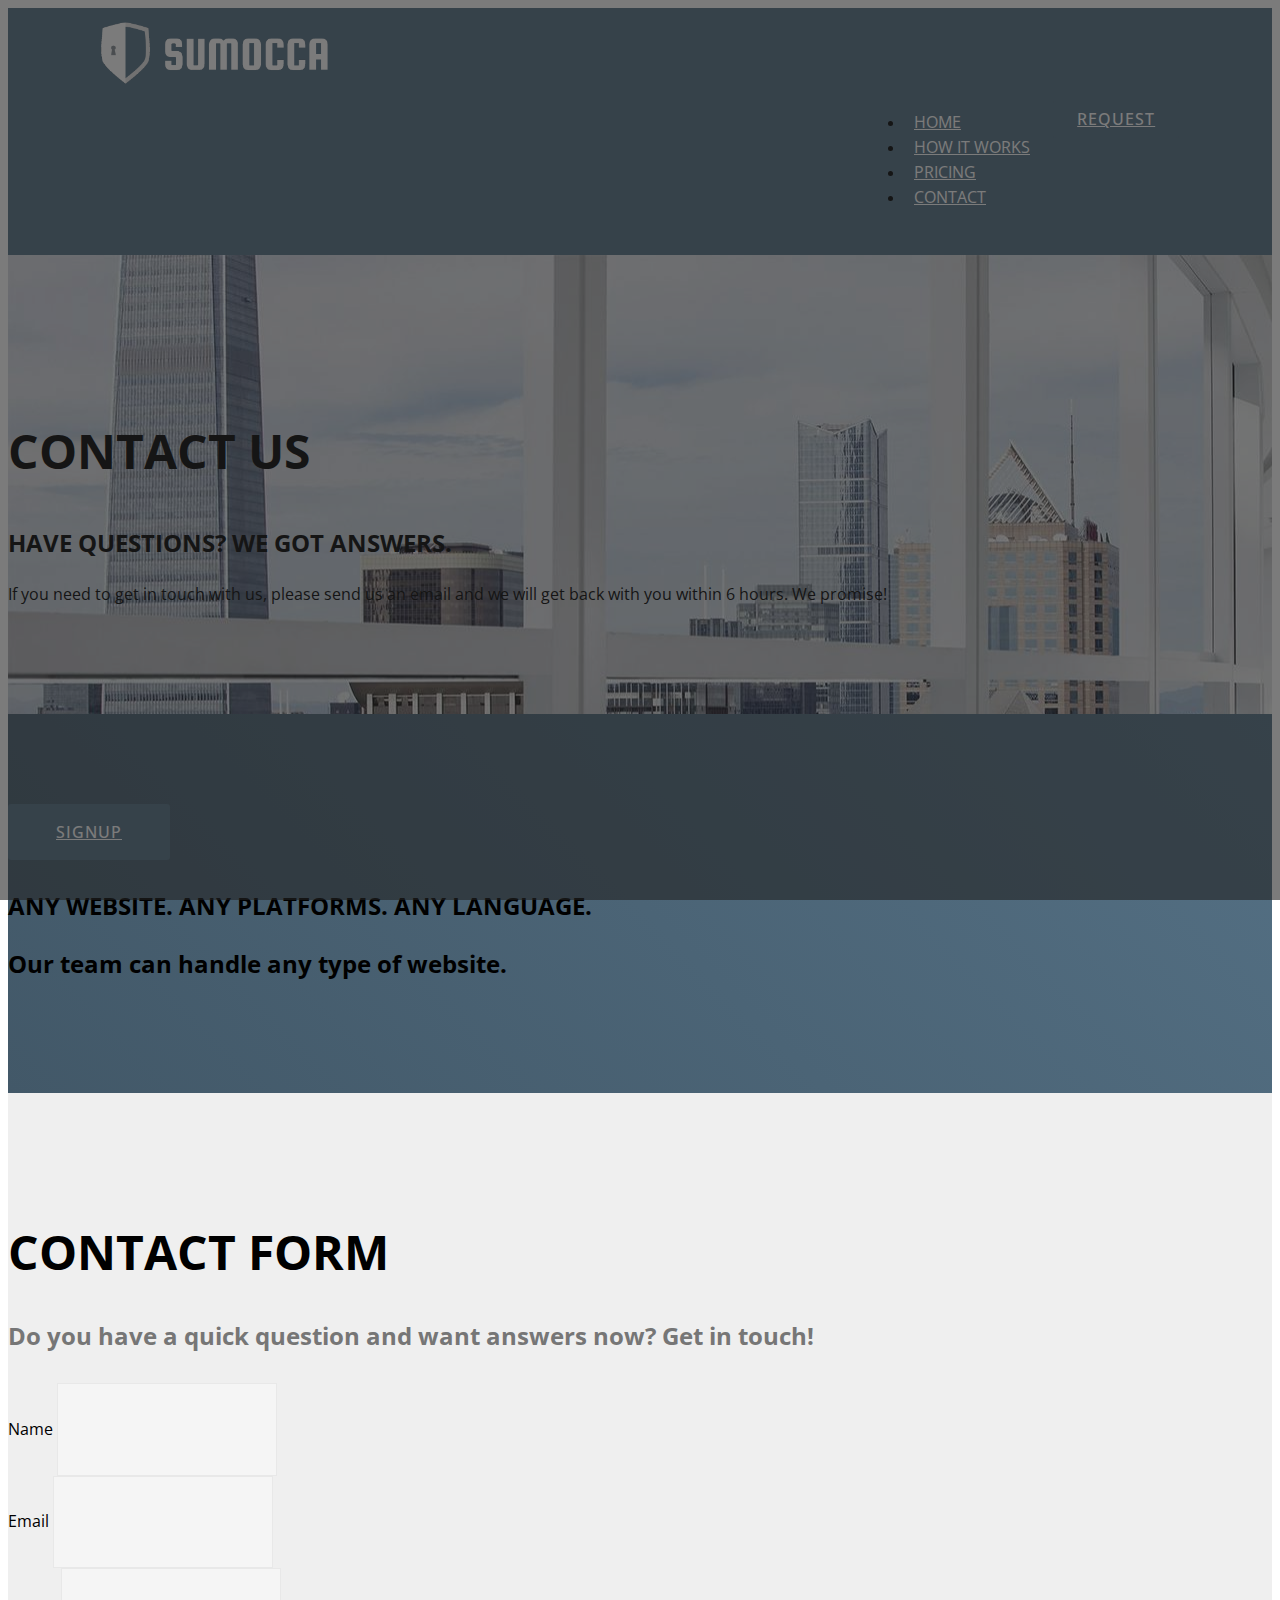
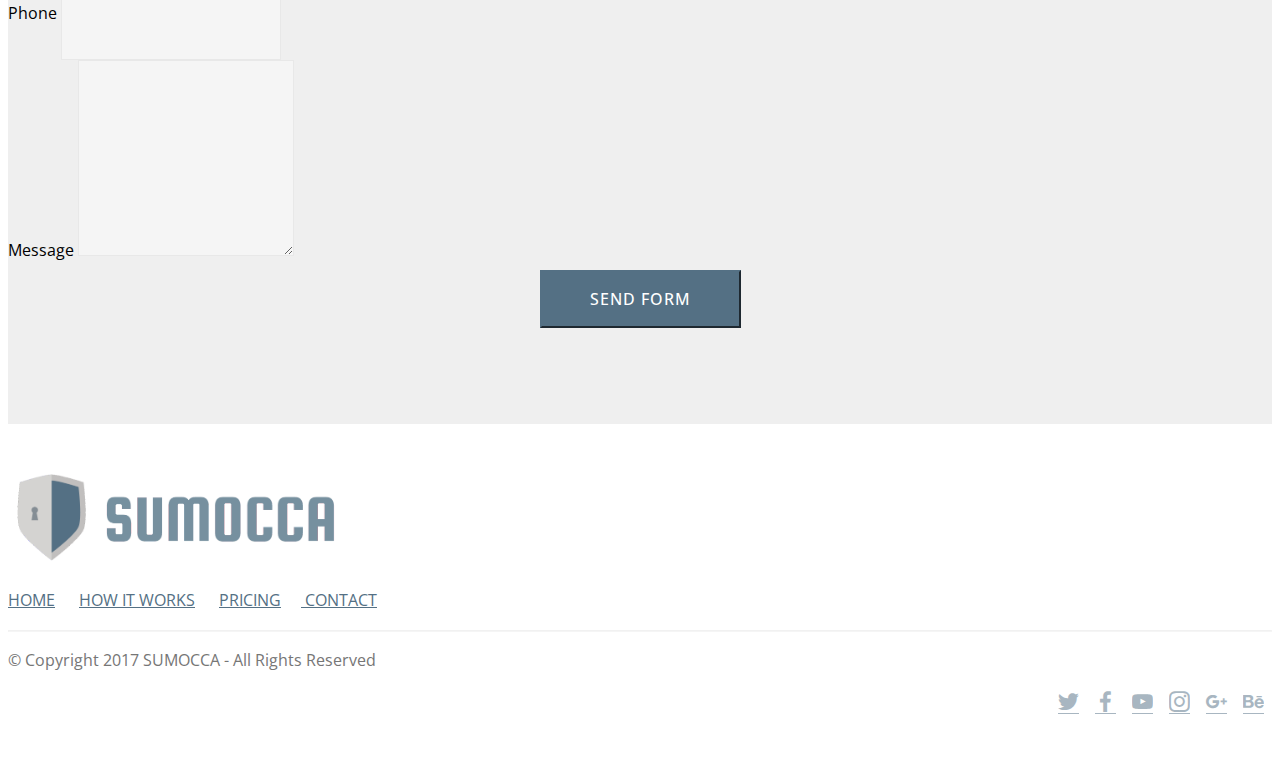
==== commit 0f8d2680: "changes" ====
--- a/contact.html
+++ b/contact.html
@@ -1,14 +1,14 @@
 <!DOCTYPE html>
 <html>
 <head>
-  <!-- Site made with Mobirise Website Builder v4.2.2, https://mobirise.com -->
   <meta charset="UTF-8">
   <meta http-equiv="X-UA-Compatible" content="IE=edge">
-  <meta name="generator" content="Mobirise v4.2.2, mobirise.com">
   <meta name="viewport" content="width=device-width, initial-scale=1">
   <link rel="shortcut icon" href="assets/images/sumocca-logo-icon-03-128x154.png" type="image/x-icon">
   <meta name="description" content="">
+  
   <title>CONTACT</title>
+  
   <link rel="stylesheet" href="assets/web/assets/mobirise-icons/mobirise-icons.css">
   <link rel="stylesheet" href="assets/tether/tether.min.css">
   <link rel="stylesheet" href="assets/bootstrap/css/bootstrap.min.css">
@@ -60,7 +60,7 @@
     </nav>
 </section>
 
-<section class="engine"><a href="https://mobirise.co/h">make a website</a></section><section class="mbr-section info3 cid-qtBSN5jjMa" id="info3-19" data-rv-view="242">
+<section class="mbr-section info3 cid-qtBSN5jjMa" id="info3-19" data-rv-view="242">
 
     
 
